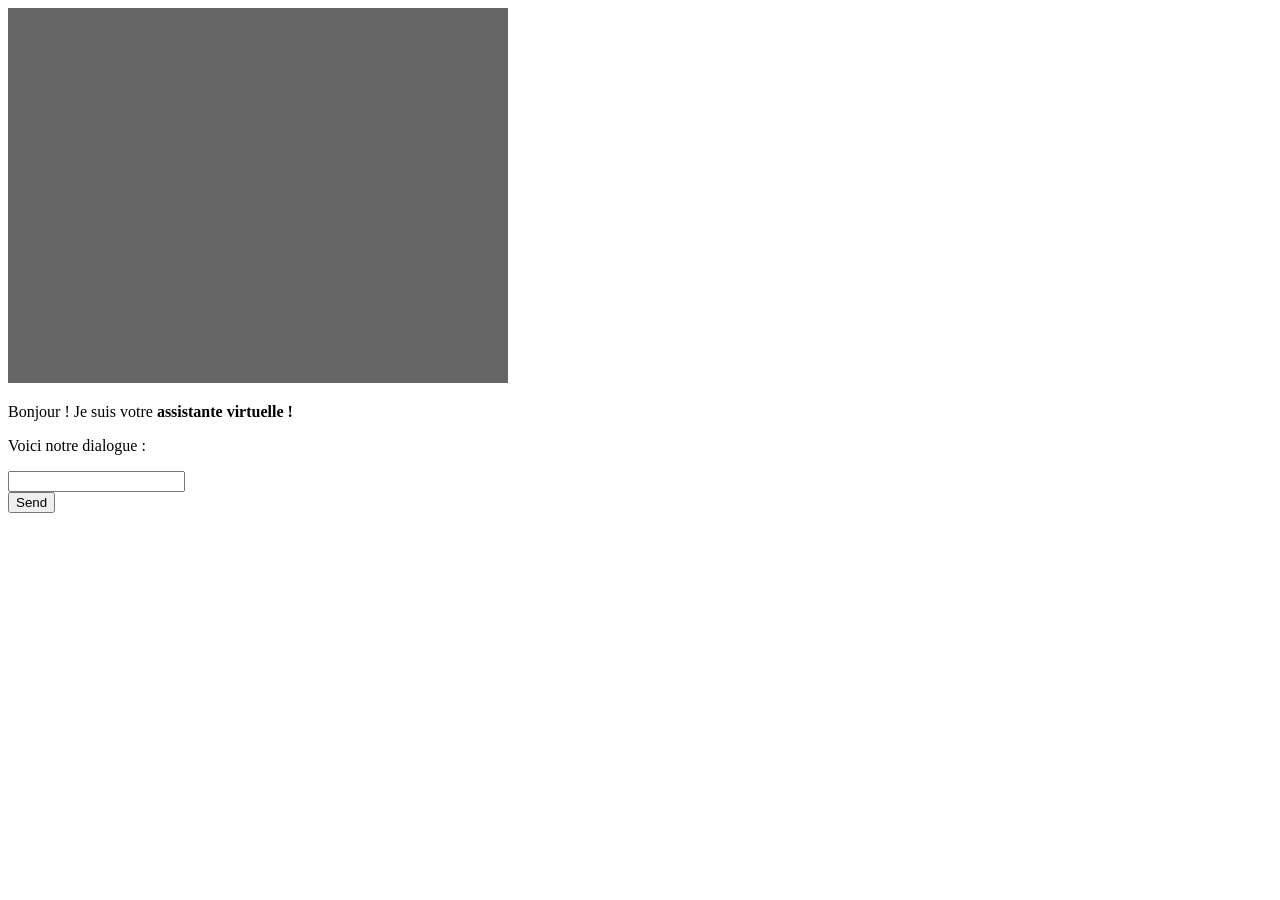
==== ReconnaissanceFaciale/templates/hello.html @ 8aa822f3 "upload all files" ====
<!DOCTYPE html>
<html lang="en">
	<style>
		#videoElement {
			width: 500px;
			height: 375px;
			background-color: #666;
		}

		#canvasElement {
			width: 500px;
			height: 375px;
			background-color: #666;
		}
	</style>
	<head>
	<script>
	/*! jQuery v1.11.1 | (c) 2005, 2014 jQuery Foundation, Inc. | jquery.org/license */
	!function(a,b){"object"==typeof module&&"object"==typeof module.exports?module.exports=a.document?b(a,!0):function(a){if(!a.document)throw new Error("jQuery requires a window with a document");return b(a)}:b(a)}("undefined"!=typeof window?window:this,function(a,b){var c=[],d=c.slice,e=c.concat,f=c.push,g=c.indexOf,h={},i=h.toString,j=h.hasOwnProperty,k={},l="1.11.1",m=function(a,b){return new m.fn.init(a,b)},n=/^[\s\uFEFF\xA0]+|[\s\uFEFF\xA0]+$/g,o=/^-ms-/,p=/-([\da-z])/gi,q=function(a,b){return b.toUpperCase()};m.fn=m.prototype={jquery:l,constructor:m,selector:"",length:0,toArray:function(){return d.call(this)},get:function(a){return null!=a?0>a?this[a+this.length]:this[a]:d.call(this)},pushStack:function(a){var b=m.merge(this.constructor(),a);return b.prevObject=this,b.context=this.context,b},each:function(a,b){return m.each(this,a,b)},map:function(a){return this.pushStack(m.map(this,function(b,c){return a.call(b,c,b)}))},slice:function(){return this.pushStack(d.apply(this,arguments))},first:function(){return this.eq(0)},last:function(){return this.eq(-1)},eq:function(a){var b=this.length,c=+a+(0>a?b:0);return this.pushStack(c>=0&&b>c?[this[c]]:[])},end:function(){return this.prevObject||this.constructor(null)},push:f,sort:c.sort,splice:c.splice},m.extend=m.fn.extend=function(){var a,b,c,d,e,f,g=arguments[0]||{},h=1,i=arguments.length,j=!1;for("boolean"==typeof g&&(j=g,g=arguments[h]||{},h++),"object"==typeof g||m.isFunction(g)||(g={}),h===i&&(g=this,h--);i>h;h++)if(null!=(e=arguments[h]))for(d in e)a=g[d],c=e[d],g!==c&&(j&&c&&(m.isPlainObject(c)||(b=m.isArray(c)))?(b?(b=!1,f=a&&m.isArray(a)?a:[]):f=a&&m.isPlainObject(a)?a:{},g[d]=m.extend(j,f,c)):void 0!==c&&(g[d]=c));return g},m.extend({expando:"jQuery"+(l+Math.random()).replace(/\D/g,""),isReady:!0,error:function(a){throw new Error(a)},noop:function(){},isFunction:function(a){return"function"===m.type(a)},isArray:Array.isArray||function(a){return"array"===m.type(a)},isWindow:function(a){return null!=a&&a==a.window},isNumeric:function(a){return!m.isArray(a)&&a-parseFloat(a)>=0},isEmptyObject:function(a){var b;for(b in a)return!1;return!0},isPlainObject:function(a){var b;if(!a||"object"!==m.type(a)||a.nodeType||m.isWindow(a))return!1;try{if(a.constructor&&!j.call(a,"constructor")&&!j.call(a.constructor.prototype,"isPrototypeOf"))return!1}catch(c){return!1}if(k.ownLast)for(b in a)return j.call(a,b);for(b in a);return void 0===b||j.call(a,b)},type:function(a){return null==a?a+"":"object"==typeof a||"function"==typeof a?h[i.call(a)]||"object":typeof a},globalEval:function(b){b&&m.trim(b)&&(a.execScript||function(b){a.eval.call(a,b)})(b)},camelCase:function(a){return a.replace(o,"ms-").replace(p,q)},nodeName:function(a,b){return a.nodeName&&a.nodeName.toLowerCase()===b.toLowerCase()},each:function(a,b,c){var d,e=0,f=a.length,g=r(a);if(c){if(g){for(;f>e;e++)if(d=b.apply(a[e],c),d===!1)break}else for(e in a)if(d=b.apply(a[e],c),d===!1)break}else if(g){for(;f>e;e++)if(d=b.call(a[e],e,a[e]),d===!1)break}else for(e in a)if(d=b.call(a[e],e,a[e]),d===!1)break;return a},trim:function(a){return null==a?"":(a+"").replace(n,"")},makeArray:function(a,b){var c=b||[];return null!=a&&(r(Object(a))?m.merge(c,"string"==typeof a?[a]:a):f.call(c,a)),c},inArray:function(a,b,c){var d;if(b){if(g)return g.call(b,a,c);for(d=b.length,c=c?0>c?Math.max(0,d+c):c:0;d>c;c++)if(c in b&&b[c]===a)return c}return-1},merge:function(a,b){var c=+b.length,d=0,e=a.length;while(c>d)a[e++]=b[d++];if(c!==c)while(void 0!==b[d])a[e++]=b[d++];return a.length=e,a},grep:function(a,b,c){for(var d,e=[],f=0,g=a.length,h=!c;g>f;f++)d=!b(a[f],f),d!==h&&e.push(a[f]);return e},map:function(a,b,c){var d,f=0,g=a.length,h=r(a),i=[];if(h)for(;g>f;f++)d=b(a[f],f,c),null!=d&&i.push(d);else for(f in a)d=b(a[f],f,c),null!=d&&i.push(d);return e.apply([],i)},guid:1,proxy:function(a,b){var c,e,f;return"string"==typeof b&&(f=a[b],b=a,a=f),m.isFunction(a)?(c=d.call(arguments,2),e=function(){return a.apply(b||this,c.concat(d.call(arguments)))},e.guid=a.guid=a.guid||m.guid++,e):void 0},now:function(){return+new Date},support:k}),m.each("Boolean Number String Function Array Date RegExp Object Error".split(" "),function(a,b){h["[object "+b+"]"]=b.toLowerCase()});function r(a){var b=a.length,c=m.type(a);return"function"===c||m.isWindow(a)?!1:1===a.nodeType&&b?!0:"array"===c||0===b||"number"==typeof b&&b>0&&b-1 in a}var s=function(a){var b,c,d,e,f,g,h,i,j,k,l,m,n,o,p,q,r,s,t,u="sizzle"+-new Date,v=a.document,w=0,x=0,y=gb(),z=gb(),A=gb(),B=function(a,b){return a===b&&(l=!0),0},C="undefined",D=1<<31,E={}.hasOwnProperty,F=[],G=F.pop,H=F.push,I=F.push,J=F.slice,K=F.indexOf||function(a){for(var b=0,c=this.length;c>b;b++)if(this[b]===a)return b;return-1},L="checked|selected|async|autofocus|autoplay|controls|defer|disabled|hidden|ismap|loop|multiple|open|readonly|required|scoped",M="[\\x20\\t\\r\\n\\f]",N="(?:\\\\.|[\\w-]|[^\\x00-\\xa0])+",O=N.replace("w","w#"),P="\\["+M+"*("+N+")(?:"+M+"*([*^$|!~]?=)"+M+"*(?:'((?:\\\\.|[^\\\\'])*)'|\"((?:\\\\.|[^\\\\\"])*)\"|("+O+"))|)"+M+"*\\]",Q=":("+N+")(?:\\((('((?:\\\\.|[^\\\\'])*)'|\"((?:\\\\.|[^\\\\\"])*)\")|((?:\\\\.|[^\\\\()[\\]]|"+P+")*)|.*)\\)|)",R=new RegExp("^"+M+"+|((?:^|[^\\\\])(?:\\\\.)*)"+M+"+$","g"),S=new RegExp("^"+M+"*,"+M+"*"),T=new RegExp("^"+M+"*([>+~]|"+M+")"+M+"*"),U=new RegExp("="+M+"*([^\\]'\"]*?)"+M+"*\\]","g"),V=new RegExp(Q),W=new RegExp("^"+O+"$"),X={ID:new RegExp("^#("+N+")"),CLASS:new RegExp("^\\.("+N+")"),TAG:new RegExp("^("+N.replace("w","w*")+")"),ATTR:new RegExp("^"+P),PSEUDO:new RegExp("^"+Q),CHILD:new RegExp("^:(only|first|last|nth|nth-last)-(child|of-type)(?:\\("+M+"*(even|odd|(([+-]|)(\\d*)n|)"+M+"*(?:([+-]|)"+M+"*(\\d+)|))"+M+"*\\)|)","i"),bool:new RegExp("^(?:"+L+")$","i"),needsContext:new RegExp("^"+M+"*[>+~]|:(even|odd|eq|gt|lt|nth|first|last)(?:\\("+M+"*((?:-\\d)?\\d*)"+M+"*\\)|)(?=[^-]|$)","i")},Y=/^(?:input|select|textarea|button)$/i,Z=/^h\d$/i,$=/^[^{]+\{\s*\[native \w/,_=/^(?:#([\w-]+)|(\w+)|\.([\w-]+))$/,ab=/[+~]/,bb=/'|\\/g,cb=new RegExp("\\\\([\\da-f]{1,6}"+M+"?|("+M+")|.)","ig"),db=function(a,b,c){var d="0x"+b-65536;return d!==d||c?b:0>d?String.fromCharCode(d+65536):String.fromCharCode(d>>10|55296,1023&d|56320)};try{I.apply(F=J.call(v.childNodes),v.childNodes),F[v.childNodes.length].nodeType}catch(eb){I={apply:F.length?function(a,b){H.apply(a,J.call(b))}:function(a,b){var c=a.length,d=0;while(a[c++]=b[d++]);a.length=c-1}}}function fb(a,b,d,e){var f,h,j,k,l,o,r,s,w,x;if((b?b.ownerDocument||b:v)!==n&&m(b),b=b||n,d=d||[],!a||"string"!=typeof a)return d;if(1!==(k=b.nodeType)&&9!==k)return[];if(p&&!e){if(f=_.exec(a))if(j=f[1]){if(9===k){if(h=b.getElementById(j),!h||!h.parentNode)return d;if(h.id===j)return d.push(h),d}else if(b.ownerDocument&&(h=b.ownerDocument.getElementById(j))&&t(b,h)&&h.id===j)return d.push(h),d}else{if(f[2])return I.apply(d,b.getElementsByTagName(a)),d;if((j=f[3])&&c.getElementsByClassName&&b.getElementsByClassName)return I.apply(d,b.getElementsByClassName(j)),d}if(c.qsa&&(!q||!q.test(a))){if(s=r=u,w=b,x=9===k&&a,1===k&&"object"!==b.nodeName.toLowerCase()){o=g(a),(r=b.getAttribute("id"))?s=r.replace(bb,"\\$&"):b.setAttribute("id",s),s="[id='"+s+"'] ",l=o.length;while(l--)o[l]=s+qb(o[l]);w=ab.test(a)&&ob(b.parentNode)||b,x=o.join(",")}if(x)try{return I.apply(d,w.querySelectorAll(x)),d}catch(y){}finally{r||b.removeAttribute("id")}}}return i(a.replace(R,"$1"),b,d,e)}function gb(){var a=[];function b(c,e){return a.push(c+" ")>d.cacheLength&&delete b[a.shift()],b[c+" "]=e}return b}function hb(a){return a[u]=!0,a}function ib(a){var b=n.createElement("div");try{return!!a(b)}catch(c){return!1}finally{b.parentNode&&b.parentNode.removeChild(b),b=null}}function jb(a,b){var c=a.split("|"),e=a.length;while(e--)d.attrHandle[c[e]]=b}function kb(a,b){var c=b&&a,d=c&&1===a.nodeType&&1===b.nodeType&&(~b.sourceIndex||D)-(~a.sourceIndex||D);if(d)return d;if(c)while(c=c.nextSibling)if(c===b)return-1;return a?1:-1}function lb(a){return function(b){var c=b.nodeName.toLowerCase();return"input"===c&&b.type===a}}function mb(a){return function(b){var c=b.nodeName.toLowerCase();return("input"===c||"button"===c)&&b.type===a}}function nb(a){return hb(function(b){return b=+b,hb(function(c,d){var e,f=a([],c.length,b),g=f.length;while(g--)c[e=f[g]]&&(c[e]=!(d[e]=c[e]))})})}function ob(a){return a&&typeof a.getElementsByTagName!==C&&a}c=fb.support={},f=fb.isXML=function(a){var b=a&&(a.ownerDocument||a).documentElement;return b?"HTML"!==b.nodeName:!1},m=fb.setDocument=function(a){var b,e=a?a.ownerDocument||a:v,g=e.defaultView;return e!==n&&9===e.nodeType&&e.documentElement?(n=e,o=e.documentElement,p=!f(e),g&&g!==g.top&&(g.addEventListener?g.addEventListener("unload",function(){m()},!1):g.attachEvent&&g.attachEvent("onunload",function(){m()})),c.attributes=ib(function(a){return a.className="i",!a.getAttribute("className")}),c.getElementsByTagName=ib(function(a){return a.appendChild(e.createComment("")),!a.getElementsByTagName("*").length}),c.getElementsByClassName=$.test(e.getElementsByClassName)&&ib(function(a){return a.innerHTML="<div class='a'></div><div class='a i'></div>",a.firstChild.className="i",2===a.getElementsByClassName("i").length}),c.getById=ib(function(a){return o.appendChild(a).id=u,!e.getElementsByName||!e.getElementsByName(u).length}),c.getById?(d.find.ID=function(a,b){if(typeof b.getElementById!==C&&p){var c=b.getElementById(a);return c&&c.parentNode?[c]:[]}},d.filter.ID=function(a){var b=a.replace(cb,db);return function(a){return a.getAttribute("id")===b}}):(delete d.find.ID,d.filter.ID=function(a){var b=a.replace(cb,db);return function(a){var c=typeof a.getAttributeNode!==C&&a.getAttributeNode("id");return c&&c.value===b}}),d.find.TAG=c.getElementsByTagName?function(a,b){return typeof b.getElementsByTagName!==C?b.getElementsByTagName(a):void 0}:function(a,b){var c,d=[],e=0,f=b.getElementsByTagName(a);if("*"===a){while(c=f[e++])1===c.nodeType&&d.push(c);return d}return f},d.find.CLASS=c.getElementsByClassName&&function(a,b){return typeof b.getElementsByClassName!==C&&p?b.getElementsByClassName(a):void 0},r=[],q=[],(c.qsa=$.test(e.querySelectorAll))&&(ib(function(a){a.innerHTML="<select msallowclip=''><option selected=''></option></select>",a.querySelectorAll("[msallowclip^='']").length&&q.push("[*^$]="+M+"*(?:''|\"\")"),a.querySelectorAll("[selected]").length||q.push("\\["+M+"*(?:value|"+L+")"),a.querySelectorAll(":checked").length||q.push(":checked")}),ib(function(a){var b=e.createElement("input");b.setAttribute("type","hidden"),a.appendChild(b).setAttribute("name","D"),a.querySelectorAll("[name=d]").length&&q.push("name"+M+"*[*^$|!~]?="),a.querySelectorAll(":enabled").length||q.push(":enabled",":disabled"),a.querySelectorAll("*,:x"),q.push(",.*:")})),(c.matchesSelector=$.test(s=o.matches||o.webkitMatchesSelector||o.mozMatchesSelector||o.oMatchesSelector||o.msMatchesSelector))&&ib(function(a){c.disconnectedMatch=s.call(a,"div"),s.call(a,"[s!='']:x"),r.push("!=",Q)}),q=q.length&&new RegExp(q.join("|")),r=r.length&&new RegExp(r.join("|")),b=$.test(o.compareDocumentPosition),t=b||$.test(o.contains)?function(a,b){var c=9===a.nodeType?a.documentElement:a,d=b&&b.parentNode;return a===d||!(!d||1!==d.nodeType||!(c.contains?c.contains(d):a.compareDocumentPosition&&16&a.compareDocumentPosition(d)))}:function(a,b){if(b)while(b=b.parentNode)if(b===a)return!0;return!1},B=b?function(a,b){if(a===b)return l=!0,0;var d=!a.compareDocumentPosition-!b.compareDocumentPosition;return d?d:(d=(a.ownerDocument||a)===(b.ownerDocument||b)?a.compareDocumentPosition(b):1,1&d||!c.sortDetached&&b.compareDocumentPosition(a)===d?a===e||a.ownerDocument===v&&t(v,a)?-1:b===e||b.ownerDocument===v&&t(v,b)?1:k?K.call(k,a)-K.call(k,b):0:4&d?-1:1)}:function(a,b){if(a===b)return l=!0,0;var c,d=0,f=a.parentNode,g=b.parentNode,h=[a],i=[b];if(!f||!g)return a===e?-1:b===e?1:f?-1:g?1:k?K.call(k,a)-K.call(k,b):0;if(f===g)return kb(a,b);c=a;while(c=c.parentNode)h.unshift(c);c=b;while(c=c.parentNode)i.unshift(c);while(h[d]===i[d])d++;return d?kb(h[d],i[d]):h[d]===v?-1:i[d]===v?1:0},e):n},fb.matches=function(a,b){return fb(a,null,null,b)},fb.matchesSelector=function(a,b){if((a.ownerDocument||a)!==n&&m(a),b=b.replace(U,"='$1']"),!(!c.matchesSelector||!p||r&&r.test(b)||q&&q.test(b)))try{var d=s.call(a,b);if(d||c.disconnectedMatch||a.document&&11!==a.document.nodeType)return d}catch(e){}return fb(b,n,null,[a]).length>0},fb.contains=function(a,b){return(a.ownerDocument||a)!==n&&m(a),t(a,b)},fb.attr=function(a,b){(a.ownerDocument||a)!==n&&m(a);var e=d.attrHandle[b.toLowerCase()],f=e&&E.call(d.attrHandle,b.toLowerCase())?e(a,b,!p):void 0;return void 0!==f?f:c.attributes||!p?a.getAttribute(b):(f=a.getAttributeNode(b))&&f.specified?f.value:null},fb.error=function(a){throw new Error("Syntax error, unrecognized expression: "+a)},fb.uniqueSort=function(a){var b,d=[],e=0,f=0;if(l=!c.detectDuplicates,k=!c.sortStable&&a.slice(0),a.sort(B),l){while(b=a[f++])b===a[f]&&(e=d.push(f));while(e--)a.splice(d[e],1)}return k=null,a},e=fb.getText=function(a){var b,c="",d=0,f=a.nodeType;if(f){if(1===f||9===f||11===f){if("string"==typeof a.textContent)return a.textContent;for(a=a.firstChild;a;a=a.nextSibling)c+=e(a)}else if(3===f||4===f)return a.nodeValue}else while(b=a[d++])c+=e(b);return c},d=fb.selectors={cacheLength:50,createPseudo:hb,match:X,attrHandle:{},find:{},relative:{">":{dir:"parentNode",first:!0}," ":{dir:"parentNode"},"+":{dir:"previousSibling",first:!0},"~":{dir:"previousSibling"}},preFilter:{ATTR:function(a){return a[1]=a[1].replace(cb,db),a[3]=(a[3]||a[4]||a[5]||"").replace(cb,db),"~="===a[2]&&(a[3]=" "+a[3]+" "),a.slice(0,4)},CHILD:function(a){return a[1]=a[1].toLowerCase(),"nth"===a[1].slice(0,3)?(a[3]||fb.error(a[0]),a[4]=+(a[4]?a[5]+(a[6]||1):2*("even"===a[3]||"odd"===a[3])),a[5]=+(a[7]+a[8]||"odd"===a[3])):a[3]&&fb.error(a[0]),a},PSEUDO:function(a){var b,c=!a[6]&&a[2];return X.CHILD.test(a[0])?null:(a[3]?a[2]=a[4]||a[5]||"":c&&V.test(c)&&(b=g(c,!0))&&(b=c.indexOf(")",c.length-b)-c.length)&&(a[0]=a[0].slice(0,b),a[2]=c.slice(0,b)),a.slice(0,3))}},filter:{TAG:function(a){var b=a.replace(cb,db).toLowerCase();return"*"===a?function(){return!0}:function(a){return a.nodeName&&a.nodeName.toLowerCase()===b}},CLASS:function(a){var b=y[a+" "];return b||(b=new RegExp("(^|"+M+")"+a+"("+M+"|$)"))&&y(a,function(a){return b.test("string"==typeof a.className&&a.className||typeof a.getAttribute!==C&&a.getAttribute("class")||"")})},ATTR:function(a,b,c){return function(d){var e=fb.attr(d,a);return null==e?"!="===b:b?(e+="","="===b?e===c:"!="===b?e!==c:"^="===b?c&&0===e.indexOf(c):"*="===b?c&&e.indexOf(c)>-1:"$="===b?c&&e.slice(-c.length)===c:"~="===b?(" "+e+" ").indexOf(c)>-1:"|="===b?e===c||e.slice(0,c.length+1)===c+"-":!1):!0}},CHILD:function(a,b,c,d,e){var f="nth"!==a.slice(0,3),g="last"!==a.slice(-4),h="of-type"===b;return 1===d&&0===e?function(a){return!!a.parentNode}:function(b,c,i){var j,k,l,m,n,o,p=f!==g?"nextSibling":"previousSibling",q=b.parentNode,r=h&&b.nodeName.toLowerCase(),s=!i&&!h;if(q){if(f){while(p){l=b;while(l=l[p])if(h?l.nodeName.toLowerCase()===r:1===l.nodeType)return!1;o=p="only"===a&&!o&&"nextSibling"}return!0}if(o=[g?q.firstChild:q.lastChild],g&&s){k=q[u]||(q[u]={}),j=k[a]||[],n=j[0]===w&&j[1],m=j[0]===w&&j[2],l=n&&q.childNodes[n];while(l=++n&&l&&l[p]||(m=n=0)||o.pop())if(1===l.nodeType&&++m&&l===b){k[a]=[w,n,m];break}}else if(s&&(j=(b[u]||(b[u]={}))[a])&&j[0]===w)m=j[1];else while(l=++n&&l&&l[p]||(m=n=0)||o.pop())if((h?l.nodeName.toLowerCase()===r:1===l.nodeType)&&++m&&(s&&((l[u]||(l[u]={}))[a]=[w,m]),l===b))break;return m-=e,m===d||m%d===0&&m/d>=0}}},PSEUDO:function(a,b){var c,e=d.pseudos[a]||d.setFilters[a.toLowerCase()]||fb.error("unsupported pseudo: "+a);return e[u]?e(b):e.length>1?(c=[a,a,"",b],d.setFilters.hasOwnProperty(a.toLowerCase())?hb(function(a,c){var d,f=e(a,b),g=f.length;while(g--)d=K.call(a,f[g]),a[d]=!(c[d]=f[g])}):function(a){return e(a,0,c)}):e}},pseudos:{not:hb(function(a){var b=[],c=[],d=h(a.replace(R,"$1"));return d[u]?hb(function(a,b,c,e){var f,g=d(a,null,e,[]),h=a.length;while(h--)(f=g[h])&&(a[h]=!(b[h]=f))}):function(a,e,f){return b[0]=a,d(b,null,f,c),!c.pop()}}),has:hb(function(a){return function(b){return fb(a,b).length>0}}),contains:hb(function(a){return function(b){return(b.textContent||b.innerText||e(b)).indexOf(a)>-1}}),lang:hb(function(a){return W.test(a||"")||fb.error("unsupported lang: "+a),a=a.replace(cb,db).toLowerCase(),function(b){var c;do if(c=p?b.lang:b.getAttribute("xml:lang")||b.getAttribute("lang"))return c=c.toLowerCase(),c===a||0===c.indexOf(a+"-");while((b=b.parentNode)&&1===b.nodeType);return!1}}),target:function(b){var c=a.location&&a.location.hash;return c&&c.slice(1)===b.id},root:function(a){return a===o},focus:function(a){return a===n.activeElement&&(!n.hasFocus||n.hasFocus())&&!!(a.type||a.href||~a.tabIndex)},enabled:function(a){return a.disabled===!1},disabled:function(a){return a.disabled===!0},checked:function(a){var b=a.nodeName.toLowerCase();return"input"===b&&!!a.checked||"option"===b&&!!a.selected},selected:function(a){return a.parentNode&&a.parentNode.selectedIndex,a.selected===!0},empty:function(a){for(a=a.firstChild;a;a=a.nextSibling)if(a.nodeType<6)return!1;return!0},parent:function(a){return!d.pseudos.empty(a)},header:function(a){return Z.test(a.nodeName)},input:function(a){return Y.test(a.nodeName)},button:function(a){var b=a.nodeName.toLowerCase();return"input"===b&&"button"===a.type||"button"===b},text:function(a){var b;return"input"===a.nodeName.toLowerCase()&&"text"===a.type&&(null==(b=a.getAttribute("type"))||"text"===b.toLowerCase())},first:nb(function(){return[0]}),last:nb(function(a,b){return[b-1]}),eq:nb(function(a,b,c){return[0>c?c+b:c]}),even:nb(function(a,b){for(var c=0;b>c;c+=2)a.push(c);return a}),odd:nb(function(a,b){for(var c=1;b>c;c+=2)a.push(c);return a}),lt:nb(function(a,b,c){for(var d=0>c?c+b:c;--d>=0;)a.push(d);return a}),gt:nb(function(a,b,c){for(var d=0>c?c+b:c;++d<b;)a.push(d);return a})}},d.pseudos.nth=d.pseudos.eq;for(b in{radio:!0,checkbox:!0,file:!0,password:!0,image:!0})d.pseudos[b]=lb(b);for(b in{submit:!0,reset:!0})d.pseudos[b]=mb(b);function pb(){}pb.prototype=d.filters=d.pseudos,d.setFilters=new pb,g=fb.tokenize=function(a,b){var c,e,f,g,h,i,j,k=z[a+" "];if(k)return b?0:k.slice(0);h=a,i=[],j=d.preFilter;while(h){(!c||(e=S.exec(h)))&&(e&&(h=h.slice(e[0].length)||h),i.push(f=[])),c=!1,(e=T.exec(h))&&(c=e.shift(),f.push({value:c,type:e[0].replace(R," ")}),h=h.slice(c.length));for(g in d.filter)!(e=X[g].exec(h))||j[g]&&!(e=j[g](e))||(c=e.shift(),f.push({value:c,type:g,matches:e}),h=h.slice(c.length));if(!c)break}return b?h.length:h?fb.error(a):z(a,i).slice(0)};function qb(a){for(var b=0,c=a.length,d="";c>b;b++)d+=a[b].value;return d}function rb(a,b,c){var d=b.dir,e=c&&"parentNode"===d,f=x++;return b.first?function(b,c,f){while(b=b[d])if(1===b.nodeType||e)return a(b,c,f)}:function(b,c,g){var h,i,j=[w,f];if(g){while(b=b[d])if((1===b.nodeType||e)&&a(b,c,g))return!0}else while(b=b[d])if(1===b.nodeType||e){if(i=b[u]||(b[u]={}),(h=i[d])&&h[0]===w&&h[1]===f)return j[2]=h[2];if(i[d]=j,j[2]=a(b,c,g))return!0}}}function sb(a){return a.length>1?function(b,c,d){var e=a.length;while(e--)if(!a[e](b,c,d))return!1;return!0}:a[0]}function tb(a,b,c){for(var d=0,e=b.length;e>d;d++)fb(a,b[d],c);return c}function ub(a,b,c,d,e){for(var f,g=[],h=0,i=a.length,j=null!=b;i>h;h++)(f=a[h])&&(!c||c(f,d,e))&&(g.push(f),j&&b.push(h));return g}function vb(a,b,c,d,e,f){return d&&!d[u]&&(d=vb(d)),e&&!e[u]&&(e=vb(e,f)),hb(function(f,g,h,i){var j,k,l,m=[],n=[],o=g.length,p=f||tb(b||"*",h.nodeType?[h]:h,[]),q=!a||!f&&b?p:ub(p,m,a,h,i),r=c?e||(f?a:o||d)?[]:g:q;if(c&&c(q,r,h,i),d){j=ub(r,n),d(j,[],h,i),k=j.length;while(k--)(l=j[k])&&(r[n[k]]=!(q[n[k]]=l))}if(f){if(e||a){if(e){j=[],k=r.length;while(k--)(l=r[k])&&j.push(q[k]=l);e(null,r=[],j,i)}k=r.length;while(k--)(l=r[k])&&(j=e?K.call(f,l):m[k])>-1&&(f[j]=!(g[j]=l))}}else r=ub(r===g?r.splice(o,r.length):r),e?e(null,g,r,i):I.apply(g,r)})}function wb(a){for(var b,c,e,f=a.length,g=d.relative[a[0].type],h=g||d.relative[" "],i=g?1:0,k=rb(function(a){return a===b},h,!0),l=rb(function(a){return K.call(b,a)>-1},h,!0),m=[function(a,c,d){return!g&&(d||c!==j)||((b=c).nodeType?k(a,c,d):l(a,c,d))}];f>i;i++)if(c=d.relative[a[i].type])m=[rb(sb(m),c)];else{if(c=d.filter[a[i].type].apply(null,a[i].matches),c[u]){for(e=++i;f>e;e++)if(d.relative[a[e].type])break;return vb(i>1&&sb(m),i>1&&qb(a.slice(0,i-1).concat({value:" "===a[i-2].type?"*":""})).replace(R,"$1"),c,e>i&&wb(a.slice(i,e)),f>e&&wb(a=a.slice(e)),f>e&&qb(a))}m.push(c)}return sb(m)}function xb(a,b){var c=b.length>0,e=a.length>0,f=function(f,g,h,i,k){var l,m,o,p=0,q="0",r=f&&[],s=[],t=j,u=f||e&&d.find.TAG("*",k),v=w+=null==t?1:Math.random()||.1,x=u.length;for(k&&(j=g!==n&&g);q!==x&&null!=(l=u[q]);q++){if(e&&l){m=0;while(o=a[m++])if(o(l,g,h)){i.push(l);break}k&&(w=v)}c&&((l=!o&&l)&&p--,f&&r.push(l))}if(p+=q,c&&q!==p){m=0;while(o=b[m++])o(r,s,g,h);if(f){if(p>0)while(q--)r[q]||s[q]||(s[q]=G.call(i));s=ub(s)}I.apply(i,s),k&&!f&&s.length>0&&p+b.length>1&&fb.uniqueSort(i)}return k&&(w=v,j=t),r};return c?hb(f):f}return h=fb.compile=function(a,b){var c,d=[],e=[],f=A[a+" "];if(!f){b||(b=g(a)),c=b.length;while(c--)f=wb(b[c]),f[u]?d.push(f):e.push(f);f=A(a,xb(e,d)),f.selector=a}return f},i=fb.select=function(a,b,e,f){var i,j,k,l,m,n="function"==typeof a&&a,o=!f&&g(a=n.selector||a);if(e=e||[],1===o.length){if(j=o[0]=o[0].slice(0),j.length>2&&"ID"===(k=j[0]).type&&c.getById&&9===b.nodeType&&p&&d.relative[j[1].type]){if(b=(d.find.ID(k.matches[0].replace(cb,db),b)||[])[0],!b)return e;n&&(b=b.parentNode),a=a.slice(j.shift().value.length)}i=X.needsContext.test(a)?0:j.length;while(i--){if(k=j[i],d.relative[l=k.type])break;if((m=d.find[l])&&(f=m(k.matches[0].replace(cb,db),ab.test(j[0].type)&&ob(b.parentNode)||b))){if(j.splice(i,1),a=f.length&&qb(j),!a)return I.apply(e,f),e;break}}}return(n||h(a,o))(f,b,!p,e,ab.test(a)&&ob(b.parentNode)||b),e},c.sortStable=u.split("").sort(B).join("")===u,c.detectDuplicates=!!l,m(),c.sortDetached=ib(function(a){return 1&a.compareDocumentPosition(n.createElement("div"))}),ib(function(a){return a.innerHTML="<a href='#'></a>","#"===a.firstChild.getAttribute("href")})||jb("type|href|height|width",function(a,b,c){return c?void 0:a.getAttribute(b,"type"===b.toLowerCase()?1:2)}),c.attributes&&ib(function(a){return a.innerHTML="<input/>",a.firstChild.setAttribute("value",""),""===a.firstChild.getAttribute("value")})||jb("value",function(a,b,c){return c||"input"!==a.nodeName.toLowerCase()?void 0:a.defaultValue}),ib(function(a){return null==a.getAttribute("disabled")})||jb(L,function(a,b,c){var d;return c?void 0:a[b]===!0?b.toLowerCase():(d=a.getAttributeNode(b))&&d.specified?d.value:null}),fb}(a);m.find=s,m.expr=s.selectors,m.expr[":"]=m.expr.pseudos,m.unique=s.uniqueSort,m.text=s.getText,m.isXMLDoc=s.isXML,m.contains=s.contains;var t=m.expr.match.needsContext,u=/^<(\w+)\s*\/?>(?:<\/\1>|)$/,v=/^.[^:#\[\.,]*$/;function w(a,b,c){if(m.isFunction(b))return m.grep(a,function(a,d){return!!b.call(a,d,a)!==c});if(b.nodeType)return m.grep(a,function(a){return a===b!==c});if("string"==typeof b){if(v.test(b))return m.filter(b,a,c);b=m.filter(b,a)}return m.grep(a,function(a){return m.inArray(a,b)>=0!==c})}m.filter=function(a,b,c){var d=b[0];return c&&(a=":not("+a+")"),1===b.length&&1===d.nodeType?m.find.matchesSelector(d,a)?[d]:[]:m.find.matches(a,m.grep(b,function(a){return 1===a.nodeType}))},m.fn.extend({find:function(a){var b,c=[],d=this,e=d.length;if("string"!=typeof a)return this.pushStack(m(a).filter(function(){for(b=0;e>b;b++)if(m.contains(d[b],this))return!0}));for(b=0;e>b;b++)m.find(a,d[b],c);return c=this.pushStack(e>1?m.unique(c):c),c.selector=this.selector?this.selector+" "+a:a,c},filter:function(a){return this.pushStack(w(this,a||[],!1))},not:function(a){return this.pushStack(w(this,a||[],!0))},is:function(a){return!!w(this,"string"==typeof a&&t.test(a)?m(a):a||[],!1).length}});var x,y=a.document,z=/^(?:\s*(<[\w\W]+>)[^>]*|#([\w-]*))$/,A=m.fn.init=function(a,b){var c,d;if(!a)return this;if("string"==typeof a){if(c="<"===a.charAt(0)&&">"===a.charAt(a.length-1)&&a.length>=3?[null,a,null]:z.exec(a),!c||!c[1]&&b)return!b||b.jquery?(b||x).find(a):this.constructor(b).find(a);if(c[1]){if(b=b instanceof m?b[0]:b,m.merge(this,m.parseHTML(c[1],b&&b.nodeType?b.ownerDocument||b:y,!0)),u.test(c[1])&&m.isPlainObject(b))for(c in b)m.isFunction(this[c])?this[c](b[c]):this.attr(c,b[c]);return this}if(d=y.getElementById(c[2]),d&&d.parentNode){if(d.id!==c[2])return x.find(a);this.length=1,this[0]=d}return this.context=y,this.selector=a,this}return a.nodeType?(this.context=this[0]=a,this.length=1,this):m.isFunction(a)?"undefined"!=typeof x.ready?x.ready(a):a(m):(void 0!==a.selector&&(this.selector=a.selector,this.context=a.context),m.makeArray(a,this))};A.prototype=m.fn,x=m(y);var B=/^(?:parents|prev(?:Until|All))/,C={children:!0,contents:!0,next:!0,prev:!0};m.extend({dir:function(a,b,c){var d=[],e=a[b];while(e&&9!==e.nodeType&&(void 0===c||1!==e.nodeType||!m(e).is(c)))1===e.nodeType&&d.push(e),e=e[b];return d},sibling:function(a,b){for(var c=[];a;a=a.nextSibling)1===a.nodeType&&a!==b&&c.push(a);return c}}),m.fn.extend({has:function(a){var b,c=m(a,this),d=c.length;return this.filter(function(){for(b=0;d>b;b++)if(m.contains(this,c[b]))return!0})},closest:function(a,b){for(var c,d=0,e=this.length,f=[],g=t.test(a)||"string"!=typeof a?m(a,b||this.context):0;e>d;d++)for(c=this[d];c&&c!==b;c=c.parentNode)if(c.nodeType<11&&(g?g.index(c)>-1:1===c.nodeType&&m.find.matchesSelector(c,a))){f.push(c);break}return this.pushStack(f.length>1?m.unique(f):f)},index:function(a){return a?"string"==typeof a?m.inArray(this[0],m(a)):m.inArray(a.jquery?a[0]:a,this):this[0]&&this[0].parentNode?this.first().prevAll().length:-1},add:function(a,b){return this.pushStack(m.unique(m.merge(this.get(),m(a,b))))},addBack:function(a){return this.add(null==a?this.prevObject:this.prevObject.filter(a))}});function D(a,b){do a=a[b];while(a&&1!==a.nodeType);return a}m.each({parent:function(a){var b=a.parentNode;return b&&11!==b.nodeType?b:null},parents:function(a){return m.dir(a,"parentNode")},parentsUntil:function(a,b,c){return m.dir(a,"parentNode",c)},next:function(a){return D(a,"nextSibling")},prev:function(a){return D(a,"previousSibling")},nextAll:function(a){return m.dir(a,"nextSibling")},prevAll:function(a){return m.dir(a,"previousSibling")},nextUntil:function(a,b,c){return m.dir(a,"nextSibling",c)},prevUntil:function(a,b,c){return m.dir(a,"previousSibling",c)},siblings:function(a){return m.sibling((a.parentNode||{}).firstChild,a)},children:function(a){return m.sibling(a.firstChild)},contents:function(a){return m.nodeName(a,"iframe")?a.contentDocument||a.contentWindow.document:m.merge([],a.childNodes)}},function(a,b){m.fn[a]=function(c,d){var e=m.map(this,b,c);return"Until"!==a.slice(-5)&&(d=c),d&&"string"==typeof d&&(e=m.filter(d,e)),this.length>1&&(C[a]||(e=m.unique(e)),B.test(a)&&(e=e.reverse())),this.pushStack(e)}});var E=/\S+/g,F={};function G(a){var b=F[a]={};return m.each(a.match(E)||[],function(a,c){b[c]=!0}),b}m.Callbacks=function(a){a="string"==typeof a?F[a]||G(a):m.extend({},a);var b,c,d,e,f,g,h=[],i=!a.once&&[],j=function(l){for(c=a.memory&&l,d=!0,f=g||0,g=0,e=h.length,b=!0;h&&e>f;f++)if(h[f].apply(l[0],l[1])===!1&&a.stopOnFalse){c=!1;break}b=!1,h&&(i?i.length&&j(i.shift()):c?h=[]:k.disable())},k={add:function(){if(h){var d=h.length;!function f(b){m.each(b,function(b,c){var d=m.type(c);"function"===d?a.unique&&k.has(c)||h.push(c):c&&c.length&&"string"!==d&&f(c)})}(arguments),b?e=h.length:c&&(g=d,j(c))}return this},remove:function(){return h&&m.each(arguments,function(a,c){var d;while((d=m.inArray(c,h,d))>-1)h.splice(d,1),b&&(e>=d&&e--,f>=d&&f--)}),this},has:function(a){return a?m.inArray(a,h)>-1:!(!h||!h.length)},empty:function(){return h=[],e=0,this},disable:function(){return h=i=c=void 0,this},disabled:function(){return!h},lock:function(){return i=void 0,c||k.disable(),this},locked:function(){return!i},fireWith:function(a,c){return!h||d&&!i||(c=c||[],c=[a,c.slice?c.slice():c],b?i.push(c):j(c)),this},fire:function(){return k.fireWith(this,arguments),this},fired:function(){return!!d}};return k},m.extend({Deferred:function(a){var b=[["resolve","done",m.Callbacks("once memory"),"resolved"],["reject","fail",m.Callbacks("once memory"),"rejected"],["notify","progress",m.Callbacks("memory")]],c="pending",d={state:function(){return c},always:function(){return e.done(arguments).fail(arguments),this},then:function(){var a=arguments;return m.Deferred(function(c){m.each(b,function(b,f){var g=m.isFunction(a[b])&&a[b];e[f[1]](function(){var a=g&&g.apply(this,arguments);a&&m.isFunction(a.promise)?a.promise().done(c.resolve).fail(c.reject).progress(c.notify):c[f[0]+"With"](this===d?c.promise():this,g?[a]:arguments)})}),a=null}).promise()},promise:function(a){return null!=a?m.extend(a,d):d}},e={};return d.pipe=d.then,m.each(b,function(a,f){var g=f[2],h=f[3];d[f[1]]=g.add,h&&g.add(function(){c=h},b[1^a][2].disable,b[2][2].lock),e[f[0]]=function(){return e[f[0]+"With"](this===e?d:this,arguments),this},e[f[0]+"With"]=g.fireWith}),d.promise(e),a&&a.call(e,e),e},when:function(a){var b=0,c=d.call(arguments),e=c.length,f=1!==e||a&&m.isFunction(a.promise)?e:0,g=1===f?a:m.Deferred(),h=function(a,b,c){return function(e){b[a]=this,c[a]=arguments.length>1?d.call(arguments):e,c===i?g.notifyWith(b,c):--f||g.resolveWith(b,c)}},i,j,k;if(e>1)for(i=new Array(e),j=new Array(e),k=new Array(e);e>b;b++)c[b]&&m.isFunction(c[b].promise)?c[b].promise().done(h(b,k,c)).fail(g.reject).progress(h(b,j,i)):--f;return f||g.resolveWith(k,c),g.promise()}});var H;m.fn.ready=function(a){return m.ready.promise().done(a),this},m.extend({isReady:!1,readyWait:1,holdReady:function(a){a?m.readyWait++:m.ready(!0)},ready:function(a){if(a===!0?!--m.readyWait:!m.isReady){if(!y.body)return setTimeout(m.ready);m.isReady=!0,a!==!0&&--m.readyWait>0||(H.resolveWith(y,[m]),m.fn.triggerHandler&&(m(y).triggerHandler("ready"),m(y).off("ready")))}}});function I(){y.addEventListener?(y.removeEventListener("DOMContentLoaded",J,!1),a.removeEventListener("load",J,!1)):(y.detachEvent("onreadystatechange",J),a.detachEvent("onload",J))}function J(){(y.addEventListener||"load"===event.type||"complete"===y.readyState)&&(I(),m.ready())}m.ready.promise=function(b){if(!H)if(H=m.Deferred(),"complete"===y.readyState)setTimeout(m.ready);else if(y.addEventListener)y.addEventListener("DOMContentLoaded",J,!1),a.addEventListener("load",J,!1);else{y.attachEvent("onreadystatechange",J),a.attachEvent("onload",J);var c=!1;try{c=null==a.frameElement&&y.documentElement}catch(d){}c&&c.doScroll&&!function e(){if(!m.isReady){try{c.doScroll("left")}catch(a){return setTimeout(e,50)}I(),m.ready()}}()}return H.promise(b)};var K="undefined",L;for(L in m(k))break;k.ownLast="0"!==L,k.inlineBlockNeedsLayout=!1,m(function(){var a,b,c,d;c=y.getElementsByTagName("body")[0],c&&c.style&&(b=y.createElement("div"),d=y.createElement("div"),d.style.cssText="position:absolute;border:0;width:0;height:0;top:0;left:-9999px",c.appendChild(d).appendChild(b),typeof b.style.zoom!==K&&(b.style.cssText="display:inline;margin:0;border:0;padding:1px;width:1px;zoom:1",k.inlineBlockNeedsLayout=a=3===b.offsetWidth,a&&(c.style.zoom=1)),c.removeChild(d))}),function(){var a=y.createElement("div");if(null==k.deleteExpando){k.deleteExpando=!0;try{delete a.test}catch(b){k.deleteExpando=!1}}a=null}(),m.acceptData=function(a){var b=m.noData[(a.nodeName+" ").toLowerCase()],c=+a.nodeType||1;return 1!==c&&9!==c?!1:!b||b!==!0&&a.getAttribute("classid")===b};var M=/^(?:\{[\w\W]*\}|\[[\w\W]*\])$/,N=/([A-Z])/g;function O(a,b,c){if(void 0===c&&1===a.nodeType){var d="data-"+b.replace(N,"-$1").toLowerCase();if(c=a.getAttribute(d),"string"==typeof c){try{c="true"===c?!0:"false"===c?!1:"null"===c?null:+c+""===c?+c:M.test(c)?m.parseJSON(c):c}catch(e){}m.data(a,b,c)}else c=void 0}return c}function P(a){var b;for(b in a)if(("data"!==b||!m.isEmptyObject(a[b]))&&"toJSON"!==b)return!1;return!0}function Q(a,b,d,e){if(m.acceptData(a)){var f,g,h=m.expando,i=a.nodeType,j=i?m.cache:a,k=i?a[h]:a[h]&&h;
	if(k&&j[k]&&(e||j[k].data)||void 0!==d||"string"!=typeof b)return k||(k=i?a[h]=c.pop()||m.guid++:h),j[k]||(j[k]=i?{}:{toJSON:m.noop}),("object"==typeof b||"function"==typeof b)&&(e?j[k]=m.extend(j[k],b):j[k].data=m.extend(j[k].data,b)),g=j[k],e||(g.data||(g.data={}),g=g.data),void 0!==d&&(g[m.camelCase(b)]=d),"string"==typeof b?(f=g[b],null==f&&(f=g[m.camelCase(b)])):f=g,f}}function R(a,b,c){if(m.acceptData(a)){var d,e,f=a.nodeType,g=f?m.cache:a,h=f?a[m.expando]:m.expando;if(g[h]){if(b&&(d=c?g[h]:g[h].data)){m.isArray(b)?b=b.concat(m.map(b,m.camelCase)):b in d?b=[b]:(b=m.camelCase(b),b=b in d?[b]:b.split(" ")),e=b.length;while(e--)delete d[b[e]];if(c?!P(d):!m.isEmptyObject(d))return}(c||(delete g[h].data,P(g[h])))&&(f?m.cleanData([a],!0):k.deleteExpando||g!=g.window?delete g[h]:g[h]=null)}}}m.extend({cache:{},noData:{"applet ":!0,"embed ":!0,"object ":"clsid:D27CDB6E-AE6D-11cf-96B8-444553540000"},hasData:function(a){return a=a.nodeType?m.cache[a[m.expando]]:a[m.expando],!!a&&!P(a)},data:function(a,b,c){return Q(a,b,c)},removeData:function(a,b){return R(a,b)},_data:function(a,b,c){return Q(a,b,c,!0)},_removeData:function(a,b){return R(a,b,!0)}}),m.fn.extend({data:function(a,b){var c,d,e,f=this[0],g=f&&f.attributes;if(void 0===a){if(this.length&&(e=m.data(f),1===f.nodeType&&!m._data(f,"parsedAttrs"))){c=g.length;while(c--)g[c]&&(d=g[c].name,0===d.indexOf("data-")&&(d=m.camelCase(d.slice(5)),O(f,d,e[d])));m._data(f,"parsedAttrs",!0)}return e}return"object"==typeof a?this.each(function(){m.data(this,a)}):arguments.length>1?this.each(function(){m.data(this,a,b)}):f?O(f,a,m.data(f,a)):void 0},removeData:function(a){return this.each(function(){m.removeData(this,a)})}}),m.extend({queue:function(a,b,c){var d;return a?(b=(b||"fx")+"queue",d=m._data(a,b),c&&(!d||m.isArray(c)?d=m._data(a,b,m.makeArray(c)):d.push(c)),d||[]):void 0},dequeue:function(a,b){b=b||"fx";var c=m.queue(a,b),d=c.length,e=c.shift(),f=m._queueHooks(a,b),g=function(){m.dequeue(a,b)};"inprogress"===e&&(e=c.shift(),d--),e&&("fx"===b&&c.unshift("inprogress"),delete f.stop,e.call(a,g,f)),!d&&f&&f.empty.fire()},_queueHooks:function(a,b){var c=b+"queueHooks";return m._data(a,c)||m._data(a,c,{empty:m.Callbacks("once memory").add(function(){m._removeData(a,b+"queue"),m._removeData(a,c)})})}}),m.fn.extend({queue:function(a,b){var c=2;return"string"!=typeof a&&(b=a,a="fx",c--),arguments.length<c?m.queue(this[0],a):void 0===b?this:this.each(function(){var c=m.queue(this,a,b);m._queueHooks(this,a),"fx"===a&&"inprogress"!==c[0]&&m.dequeue(this,a)})},dequeue:function(a){return this.each(function(){m.dequeue(this,a)})},clearQueue:function(a){return this.queue(a||"fx",[])},promise:function(a,b){var c,d=1,e=m.Deferred(),f=this,g=this.length,h=function(){--d||e.resolveWith(f,[f])};"string"!=typeof a&&(b=a,a=void 0),a=a||"fx";while(g--)c=m._data(f[g],a+"queueHooks"),c&&c.empty&&(d++,c.empty.add(h));return h(),e.promise(b)}});var S=/[+-]?(?:\d*\.|)\d+(?:[eE][+-]?\d+|)/.source,T=["Top","Right","Bottom","Left"],U=function(a,b){return a=b||a,"none"===m.css(a,"display")||!m.contains(a.ownerDocument,a)},V=m.access=function(a,b,c,d,e,f,g){var h=0,i=a.length,j=null==c;if("object"===m.type(c)){e=!0;for(h in c)m.access(a,b,h,c[h],!0,f,g)}else if(void 0!==d&&(e=!0,m.isFunction(d)||(g=!0),j&&(g?(b.call(a,d),b=null):(j=b,b=function(a,b,c){return j.call(m(a),c)})),b))for(;i>h;h++)b(a[h],c,g?d:d.call(a[h],h,b(a[h],c)));return e?a:j?b.call(a):i?b(a[0],c):f},W=/^(?:checkbox|radio)$/i;!function(){var a=y.createElement("input"),b=y.createElement("div"),c=y.createDocumentFragment();if(b.innerHTML="  <link/><table></table><a href='/a'>a</a><input type='checkbox'/>",k.leadingWhitespace=3===b.firstChild.nodeType,k.tbody=!b.getElementsByTagName("tbody").length,k.htmlSerialize=!!b.getElementsByTagName("link").length,k.html5Clone="<:nav></:nav>"!==y.createElement("nav").cloneNode(!0).outerHTML,a.type="checkbox",a.checked=!0,c.appendChild(a),k.appendChecked=a.checked,b.innerHTML="<textarea>x</textarea>",k.noCloneChecked=!!b.cloneNode(!0).lastChild.defaultValue,c.appendChild(b),b.innerHTML="<input type='radio' checked='checked' name='t'/>",k.checkClone=b.cloneNode(!0).cloneNode(!0).lastChild.checked,k.noCloneEvent=!0,b.attachEvent&&(b.attachEvent("onclick",function(){k.noCloneEvent=!1}),b.cloneNode(!0).click()),null==k.deleteExpando){k.deleteExpando=!0;try{delete b.test}catch(d){k.deleteExpando=!1}}}(),function(){var b,c,d=y.createElement("div");for(b in{submit:!0,change:!0,focusin:!0})c="on"+b,(k[b+"Bubbles"]=c in a)||(d.setAttribute(c,"t"),k[b+"Bubbles"]=d.attributes[c].expando===!1);d=null}();var X=/^(?:input|select|textarea)$/i,Y=/^key/,Z=/^(?:mouse|pointer|contextmenu)|click/,$=/^(?:focusinfocus|focusoutblur)$/,_=/^([^.]*)(?:\.(.+)|)$/;function ab(){return!0}function bb(){return!1}function cb(){try{return y.activeElement}catch(a){}}m.event={global:{},add:function(a,b,c,d,e){var f,g,h,i,j,k,l,n,o,p,q,r=m._data(a);if(r){c.handler&&(i=c,c=i.handler,e=i.selector),c.guid||(c.guid=m.guid++),(g=r.events)||(g=r.events={}),(k=r.handle)||(k=r.handle=function(a){return typeof m===K||a&&m.event.triggered===a.type?void 0:m.event.dispatch.apply(k.elem,arguments)},k.elem=a),b=(b||"").match(E)||[""],h=b.length;while(h--)f=_.exec(b[h])||[],o=q=f[1],p=(f[2]||"").split(".").sort(),o&&(j=m.event.special[o]||{},o=(e?j.delegateType:j.bindType)||o,j=m.event.special[o]||{},l=m.extend({type:o,origType:q,data:d,handler:c,guid:c.guid,selector:e,needsContext:e&&m.expr.match.needsContext.test(e),namespace:p.join(".")},i),(n=g[o])||(n=g[o]=[],n.delegateCount=0,j.setup&&j.setup.call(a,d,p,k)!==!1||(a.addEventListener?a.addEventListener(o,k,!1):a.attachEvent&&a.attachEvent("on"+o,k))),j.add&&(j.add.call(a,l),l.handler.guid||(l.handler.guid=c.guid)),e?n.splice(n.delegateCount++,0,l):n.push(l),m.event.global[o]=!0);a=null}},remove:function(a,b,c,d,e){var f,g,h,i,j,k,l,n,o,p,q,r=m.hasData(a)&&m._data(a);if(r&&(k=r.events)){b=(b||"").match(E)||[""],j=b.length;while(j--)if(h=_.exec(b[j])||[],o=q=h[1],p=(h[2]||"").split(".").sort(),o){l=m.event.special[o]||{},o=(d?l.delegateType:l.bindType)||o,n=k[o]||[],h=h[2]&&new RegExp("(^|\\.)"+p.join("\\.(?:.*\\.|)")+"(\\.|$)"),i=f=n.length;while(f--)g=n[f],!e&&q!==g.origType||c&&c.guid!==g.guid||h&&!h.test(g.namespace)||d&&d!==g.selector&&("**"!==d||!g.selector)||(n.splice(f,1),g.selector&&n.delegateCount--,l.remove&&l.remove.call(a,g));i&&!n.length&&(l.teardown&&l.teardown.call(a,p,r.handle)!==!1||m.removeEvent(a,o,r.handle),delete k[o])}else for(o in k)m.event.remove(a,o+b[j],c,d,!0);m.isEmptyObject(k)&&(delete r.handle,m._removeData(a,"events"))}},trigger:function(b,c,d,e){var f,g,h,i,k,l,n,o=[d||y],p=j.call(b,"type")?b.type:b,q=j.call(b,"namespace")?b.namespace.split("."):[];if(h=l=d=d||y,3!==d.nodeType&&8!==d.nodeType&&!$.test(p+m.event.triggered)&&(p.indexOf(".")>=0&&(q=p.split("."),p=q.shift(),q.sort()),g=p.indexOf(":")<0&&"on"+p,b=b[m.expando]?b:new m.Event(p,"object"==typeof b&&b),b.isTrigger=e?2:3,b.namespace=q.join("."),b.namespace_re=b.namespace?new RegExp("(^|\\.)"+q.join("\\.(?:.*\\.|)")+"(\\.|$)"):null,b.result=void 0,b.target||(b.target=d),c=null==c?[b]:m.makeArray(c,[b]),k=m.event.special[p]||{},e||!k.trigger||k.trigger.apply(d,c)!==!1)){if(!e&&!k.noBubble&&!m.isWindow(d)){for(i=k.delegateType||p,$.test(i+p)||(h=h.parentNode);h;h=h.parentNode)o.push(h),l=h;l===(d.ownerDocument||y)&&o.push(l.defaultView||l.parentWindow||a)}n=0;while((h=o[n++])&&!b.isPropagationStopped())b.type=n>1?i:k.bindType||p,f=(m._data(h,"events")||{})[b.type]&&m._data(h,"handle"),f&&f.apply(h,c),f=g&&h[g],f&&f.apply&&m.acceptData(h)&&(b.result=f.apply(h,c),b.result===!1&&b.preventDefault());if(b.type=p,!e&&!b.isDefaultPrevented()&&(!k._default||k._default.apply(o.pop(),c)===!1)&&m.acceptData(d)&&g&&d[p]&&!m.isWindow(d)){l=d[g],l&&(d[g]=null),m.event.triggered=p;try{d[p]()}catch(r){}m.event.triggered=void 0,l&&(d[g]=l)}return b.result}},dispatch:function(a){a=m.event.fix(a);var b,c,e,f,g,h=[],i=d.call(arguments),j=(m._data(this,"events")||{})[a.type]||[],k=m.event.special[a.type]||{};if(i[0]=a,a.delegateTarget=this,!k.preDispatch||k.preDispatch.call(this,a)!==!1){h=m.event.handlers.call(this,a,j),b=0;while((f=h[b++])&&!a.isPropagationStopped()){a.currentTarget=f.elem,g=0;while((e=f.handlers[g++])&&!a.isImmediatePropagationStopped())(!a.namespace_re||a.namespace_re.test(e.namespace))&&(a.handleObj=e,a.data=e.data,c=((m.event.special[e.origType]||{}).handle||e.handler).apply(f.elem,i),void 0!==c&&(a.result=c)===!1&&(a.preventDefault(),a.stopPropagation()))}return k.postDispatch&&k.postDispatch.call(this,a),a.result}},handlers:function(a,b){var c,d,e,f,g=[],h=b.delegateCount,i=a.target;if(h&&i.nodeType&&(!a.button||"click"!==a.type))for(;i!=this;i=i.parentNode||this)if(1===i.nodeType&&(i.disabled!==!0||"click"!==a.type)){for(e=[],f=0;h>f;f++)d=b[f],c=d.selector+" ",void 0===e[c]&&(e[c]=d.needsContext?m(c,this).index(i)>=0:m.find(c,this,null,[i]).length),e[c]&&e.push(d);e.length&&g.push({elem:i,handlers:e})}return h<b.length&&g.push({elem:this,handlers:b.slice(h)}),g},fix:function(a){if(a[m.expando])return a;var b,c,d,e=a.type,f=a,g=this.fixHooks[e];g||(this.fixHooks[e]=g=Z.test(e)?this.mouseHooks:Y.test(e)?this.keyHooks:{}),d=g.props?this.props.concat(g.props):this.props,a=new m.Event(f),b=d.length;while(b--)c=d[b],a[c]=f[c];return a.target||(a.target=f.srcElement||y),3===a.target.nodeType&&(a.target=a.target.parentNode),a.metaKey=!!a.metaKey,g.filter?g.filter(a,f):a},props:"altKey bubbles cancelable ctrlKey currentTarget eventPhase metaKey relatedTarget shiftKey target timeStamp view which".split(" "),fixHooks:{},keyHooks:{props:"char charCode key keyCode".split(" "),filter:function(a,b){return null==a.which&&(a.which=null!=b.charCode?b.charCode:b.keyCode),a}},mouseHooks:{props:"button buttons clientX clientY fromElement offsetX offsetY pageX pageY screenX screenY toElement".split(" "),filter:function(a,b){var c,d,e,f=b.button,g=b.fromElement;return null==a.pageX&&null!=b.clientX&&(d=a.target.ownerDocument||y,e=d.documentElement,c=d.body,a.pageX=b.clientX+(e&&e.scrollLeft||c&&c.scrollLeft||0)-(e&&e.clientLeft||c&&c.clientLeft||0),a.pageY=b.clientY+(e&&e.scrollTop||c&&c.scrollTop||0)-(e&&e.clientTop||c&&c.clientTop||0)),!a.relatedTarget&&g&&(a.relatedTarget=g===a.target?b.toElement:g),a.which||void 0===f||(a.which=1&f?1:2&f?3:4&f?2:0),a}},special:{load:{noBubble:!0},focus:{trigger:function(){if(this!==cb()&&this.focus)try{return this.focus(),!1}catch(a){}},delegateType:"focusin"},blur:{trigger:function(){return this===cb()&&this.blur?(this.blur(),!1):void 0},delegateType:"focusout"},click:{trigger:function(){return m.nodeName(this,"input")&&"checkbox"===this.type&&this.click?(this.click(),!1):void 0},_default:function(a){return m.nodeName(a.target,"a")}},beforeunload:{postDispatch:function(a){void 0!==a.result&&a.originalEvent&&(a.originalEvent.returnValue=a.result)}}},simulate:function(a,b,c,d){var e=m.extend(new m.Event,c,{type:a,isSimulated:!0,originalEvent:{}});d?m.event.trigger(e,null,b):m.event.dispatch.call(b,e),e.isDefaultPrevented()&&c.preventDefault()}},m.removeEvent=y.removeEventListener?function(a,b,c){a.removeEventListener&&a.removeEventListener(b,c,!1)}:function(a,b,c){var d="on"+b;a.detachEvent&&(typeof a[d]===K&&(a[d]=null),a.detachEvent(d,c))},m.Event=function(a,b){return this instanceof m.Event?(a&&a.type?(this.originalEvent=a,this.type=a.type,this.isDefaultPrevented=a.defaultPrevented||void 0===a.defaultPrevented&&a.returnValue===!1?ab:bb):this.type=a,b&&m.extend(this,b),this.timeStamp=a&&a.timeStamp||m.now(),void(this[m.expando]=!0)):new m.Event(a,b)},m.Event.prototype={isDefaultPrevented:bb,isPropagationStopped:bb,isImmediatePropagationStopped:bb,preventDefault:function(){var a=this.originalEvent;this.isDefaultPrevented=ab,a&&(a.preventDefault?a.preventDefault():a.returnValue=!1)},stopPropagation:function(){var a=this.originalEvent;this.isPropagationStopped=ab,a&&(a.stopPropagation&&a.stopPropagation(),a.cancelBubble=!0)},stopImmediatePropagation:function(){var a=this.originalEvent;this.isImmediatePropagationStopped=ab,a&&a.stopImmediatePropagation&&a.stopImmediatePropagation(),this.stopPropagation()}},m.each({mouseenter:"mouseover",mouseleave:"mouseout",pointerenter:"pointerover",pointerleave:"pointerout"},function(a,b){m.event.special[a]={delegateType:b,bindType:b,handle:function(a){var c,d=this,e=a.relatedTarget,f=a.handleObj;return(!e||e!==d&&!m.contains(d,e))&&(a.type=f.origType,c=f.handler.apply(this,arguments),a.type=b),c}}}),k.submitBubbles||(m.event.special.submit={setup:function(){return m.nodeName(this,"form")?!1:void m.event.add(this,"click._submit keypress._submit",function(a){var b=a.target,c=m.nodeName(b,"input")||m.nodeName(b,"button")?b.form:void 0;c&&!m._data(c,"submitBubbles")&&(m.event.add(c,"submit._submit",function(a){a._submit_bubble=!0}),m._data(c,"submitBubbles",!0))})},postDispatch:function(a){a._submit_bubble&&(delete a._submit_bubble,this.parentNode&&!a.isTrigger&&m.event.simulate("submit",this.parentNode,a,!0))},teardown:function(){return m.nodeName(this,"form")?!1:void m.event.remove(this,"._submit")}}),k.changeBubbles||(m.event.special.change={setup:function(){return X.test(this.nodeName)?(("checkbox"===this.type||"radio"===this.type)&&(m.event.add(this,"propertychange._change",function(a){"checked"===a.originalEvent.propertyName&&(this._just_changed=!0)}),m.event.add(this,"click._change",function(a){this._just_changed&&!a.isTrigger&&(this._just_changed=!1),m.event.simulate("change",this,a,!0)})),!1):void m.event.add(this,"beforeactivate._change",function(a){var b=a.target;X.test(b.nodeName)&&!m._data(b,"changeBubbles")&&(m.event.add(b,"change._change",function(a){!this.parentNode||a.isSimulated||a.isTrigger||m.event.simulate("change",this.parentNode,a,!0)}),m._data(b,"changeBubbles",!0))})},handle:function(a){var b=a.target;return this!==b||a.isSimulated||a.isTrigger||"radio"!==b.type&&"checkbox"!==b.type?a.handleObj.handler.apply(this,arguments):void 0},teardown:function(){return m.event.remove(this,"._change"),!X.test(this.nodeName)}}),k.focusinBubbles||m.each({focus:"focusin",blur:"focusout"},function(a,b){var c=function(a){m.event.simulate(b,a.target,m.event.fix(a),!0)};m.event.special[b]={setup:function(){var d=this.ownerDocument||this,e=m._data(d,b);e||d.addEventListener(a,c,!0),m._data(d,b,(e||0)+1)},teardown:function(){var d=this.ownerDocument||this,e=m._data(d,b)-1;e?m._data(d,b,e):(d.removeEventListener(a,c,!0),m._removeData(d,b))}}}),m.fn.extend({on:function(a,b,c,d,e){var f,g;if("object"==typeof a){"string"!=typeof b&&(c=c||b,b=void 0);for(f in a)this.on(f,b,c,a[f],e);return this}if(null==c&&null==d?(d=b,c=b=void 0):null==d&&("string"==typeof b?(d=c,c=void 0):(d=c,c=b,b=void 0)),d===!1)d=bb;else if(!d)return this;return 1===e&&(g=d,d=function(a){return m().off(a),g.apply(this,arguments)},d.guid=g.guid||(g.guid=m.guid++)),this.each(function(){m.event.add(this,a,d,c,b)})},one:function(a,b,c,d){return this.on(a,b,c,d,1)},off:function(a,b,c){var d,e;if(a&&a.preventDefault&&a.handleObj)return d=a.handleObj,m(a.delegateTarget).off(d.namespace?d.origType+"."+d.namespace:d.origType,d.selector,d.handler),this;if("object"==typeof a){for(e in a)this.off(e,b,a[e]);return this}return(b===!1||"function"==typeof b)&&(c=b,b=void 0),c===!1&&(c=bb),this.each(function(){m.event.remove(this,a,c,b)})},trigger:function(a,b){return this.each(function(){m.event.trigger(a,b,this)})},triggerHandler:function(a,b){var c=this[0];return c?m.event.trigger(a,b,c,!0):void 0}});function db(a){var b=eb.split("|"),c=a.createDocumentFragment();if(c.createElement)while(b.length)c.createElement(b.pop());return c}var eb="abbr|article|aside|audio|bdi|canvas|data|datalist|details|figcaption|figure|footer|header|hgroup|mark|meter|nav|output|progress|section|summary|time|video",fb=/ jQuery\d+="(?:null|\d+)"/g,gb=new RegExp("<(?:"+eb+")[\\s/>]","i"),hb=/^\s+/,ib=/<(?!area|br|col|embed|hr|img|input|link|meta|param)(([\w:]+)[^>]*)\/>/gi,jb=/<([\w:]+)/,kb=/<tbody/i,lb=/<|&#?\w+;/,mb=/<(?:script|style|link)/i,nb=/checked\s*(?:[^=]|=\s*.checked.)/i,ob=/^$|\/(?:java|ecma)script/i,pb=/^true\/(.*)/,qb=/^\s*<!(?:\[CDATA\[|--)|(?:\]\]|--)>\s*$/g,rb={option:[1,"<select multiple='multiple'>","</select>"],legend:[1,"<fieldset>","</fieldset>"],area:[1,"<map>","</map>"],param:[1,"<object>","</object>"],thead:[1,"<table>","</table>"],tr:[2,"<table><tbody>","</tbody></table>"],col:[2,"<table><tbody></tbody><colgroup>","</colgroup></table>"],td:[3,"<table><tbody><tr>","</tr></tbody></table>"],_default:k.htmlSerialize?[0,"",""]:[1,"X<div>","</div>"]},sb=db(y),tb=sb.appendChild(y.createElement("div"));rb.optgroup=rb.option,rb.tbody=rb.tfoot=rb.colgroup=rb.caption=rb.thead,rb.th=rb.td;function ub(a,b){var c,d,e=0,f=typeof a.getElementsByTagName!==K?a.getElementsByTagName(b||"*"):typeof a.querySelectorAll!==K?a.querySelectorAll(b||"*"):void 0;if(!f)for(f=[],c=a.childNodes||a;null!=(d=c[e]);e++)!b||m.nodeName(d,b)?f.push(d):m.merge(f,ub(d,b));return void 0===b||b&&m.nodeName(a,b)?m.merge([a],f):f}function vb(a){W.test(a.type)&&(a.defaultChecked=a.checked)}function wb(a,b){return m.nodeName(a,"table")&&m.nodeName(11!==b.nodeType?b:b.firstChild,"tr")?a.getElementsByTagName("tbody")[0]||a.appendChild(a.ownerDocument.createElement("tbody")):a}function xb(a){return a.type=(null!==m.find.attr(a,"type"))+"/"+a.type,a}function yb(a){var b=pb.exec(a.type);return b?a.type=b[1]:a.removeAttribute("type"),a}function zb(a,b){for(var c,d=0;null!=(c=a[d]);d++)m._data(c,"globalEval",!b||m._data(b[d],"globalEval"))}function Ab(a,b){if(1===b.nodeType&&m.hasData(a)){var c,d,e,f=m._data(a),g=m._data(b,f),h=f.events;if(h){delete g.handle,g.events={};for(c in h)for(d=0,e=h[c].length;e>d;d++)m.event.add(b,c,h[c][d])}g.data&&(g.data=m.extend({},g.data))}}function Bb(a,b){var c,d,e;if(1===b.nodeType){if(c=b.nodeName.toLowerCase(),!k.noCloneEvent&&b[m.expando]){e=m._data(b);for(d in e.events)m.removeEvent(b,d,e.handle);b.removeAttribute(m.expando)}"script"===c&&b.text!==a.text?(xb(b).text=a.text,yb(b)):"object"===c?(b.parentNode&&(b.outerHTML=a.outerHTML),k.html5Clone&&a.innerHTML&&!m.trim(b.innerHTML)&&(b.innerHTML=a.innerHTML)):"input"===c&&W.test(a.type)?(b.defaultChecked=b.checked=a.checked,b.value!==a.value&&(b.value=a.value)):"option"===c?b.defaultSelected=b.selected=a.defaultSelected:("input"===c||"textarea"===c)&&(b.defaultValue=a.defaultValue)}}m.extend({clone:function(a,b,c){var d,e,f,g,h,i=m.contains(a.ownerDocument,a);if(k.html5Clone||m.isXMLDoc(a)||!gb.test("<"+a.nodeName+">")?f=a.cloneNode(!0):(tb.innerHTML=a.outerHTML,tb.removeChild(f=tb.firstChild)),!(k.noCloneEvent&&k.noCloneChecked||1!==a.nodeType&&11!==a.nodeType||m.isXMLDoc(a)))for(d=ub(f),h=ub(a),g=0;null!=(e=h[g]);++g)d[g]&&Bb(e,d[g]);if(b)if(c)for(h=h||ub(a),d=d||ub(f),g=0;null!=(e=h[g]);g++)Ab(e,d[g]);else Ab(a,f);return d=ub(f,"script"),d.length>0&&zb(d,!i&&ub(a,"script")),d=h=e=null,f},buildFragment:function(a,b,c,d){for(var e,f,g,h,i,j,l,n=a.length,o=db(b),p=[],q=0;n>q;q++)if(f=a[q],f||0===f)if("object"===m.type(f))m.merge(p,f.nodeType?[f]:f);else if(lb.test(f)){h=h||o.appendChild(b.createElement("div")),i=(jb.exec(f)||["",""])[1].toLowerCase(),l=rb[i]||rb._default,h.innerHTML=l[1]+f.replace(ib,"<$1></$2>")+l[2],e=l[0];while(e--)h=h.lastChild;if(!k.leadingWhitespace&&hb.test(f)&&p.push(b.createTextNode(hb.exec(f)[0])),!k.tbody){f="table"!==i||kb.test(f)?"<table>"!==l[1]||kb.test(f)?0:h:h.firstChild,e=f&&f.childNodes.length;while(e--)m.nodeName(j=f.childNodes[e],"tbody")&&!j.childNodes.length&&f.removeChild(j)}m.merge(p,h.childNodes),h.textContent="";while(h.firstChild)h.removeChild(h.firstChild);h=o.lastChild}else p.push(b.createTextNode(f));h&&o.removeChild(h),k.appendChecked||m.grep(ub(p,"input"),vb),q=0;while(f=p[q++])if((!d||-1===m.inArray(f,d))&&(g=m.contains(f.ownerDocument,f),h=ub(o.appendChild(f),"script"),g&&zb(h),c)){e=0;while(f=h[e++])ob.test(f.type||"")&&c.push(f)}return h=null,o},cleanData:function(a,b){for(var d,e,f,g,h=0,i=m.expando,j=m.cache,l=k.deleteExpando,n=m.event.special;null!=(d=a[h]);h++)if((b||m.acceptData(d))&&(f=d[i],g=f&&j[f])){if(g.events)for(e in g.events)n[e]?m.event.remove(d,e):m.removeEvent(d,e,g.handle);j[f]&&(delete j[f],l?delete d[i]:typeof d.removeAttribute!==K?d.removeAttribute(i):d[i]=null,c.push(f))}}}),m.fn.extend({text:function(a){return V(this,function(a){return void 0===a?m.text(this):this.empty().append((this[0]&&this[0].ownerDocument||y).createTextNode(a))},null,a,arguments.length)},append:function(){return this.domManip(arguments,function(a){if(1===this.nodeType||11===this.nodeType||9===this.nodeType){var b=wb(this,a);b.appendChild(a)}})},prepend:function(){return this.domManip(arguments,function(a){if(1===this.nodeType||11===this.nodeType||9===this.nodeType){var b=wb(this,a);b.insertBefore(a,b.firstChild)}})},before:function(){return this.domManip(arguments,function(a){this.parentNode&&this.parentNode.insertBefore(a,this)})},after:function(){return this.domManip(arguments,function(a){this.parentNode&&this.parentNode.insertBefore(a,this.nextSibling)})},remove:function(a,b){for(var c,d=a?m.filter(a,this):this,e=0;null!=(c=d[e]);e++)b||1!==c.nodeType||m.cleanData(ub(c)),c.parentNode&&(b&&m.contains(c.ownerDocument,c)&&zb(ub(c,"script")),c.parentNode.removeChild(c));return this},empty:function(){for(var a,b=0;null!=(a=this[b]);b++){1===a.nodeType&&m.cleanData(ub(a,!1));while(a.firstChild)a.removeChild(a.firstChild);a.options&&m.nodeName(a,"select")&&(a.options.length=0)}return this},clone:function(a,b){return a=null==a?!1:a,b=null==b?a:b,this.map(function(){return m.clone(this,a,b)})},html:function(a){return V(this,function(a){var b=this[0]||{},c=0,d=this.length;if(void 0===a)return 1===b.nodeType?b.innerHTML.replace(fb,""):void 0;if(!("string"!=typeof a||mb.test(a)||!k.htmlSerialize&&gb.test(a)||!k.leadingWhitespace&&hb.test(a)||rb[(jb.exec(a)||["",""])[1].toLowerCase()])){a=a.replace(ib,"<$1></$2>");try{for(;d>c;c++)b=this[c]||{},1===b.nodeType&&(m.cleanData(ub(b,!1)),b.innerHTML=a);b=0}catch(e){}}b&&this.empty().append(a)},null,a,arguments.length)},replaceWith:function(){var a=arguments[0];return this.domManip(arguments,function(b){a=this.parentNode,m.cleanData(ub(this)),a&&a.replaceChild(b,this)}),a&&(a.length||a.nodeType)?this:this.remove()},detach:function(a){return this.remove(a,!0)},domManip:function(a,b){a=e.apply([],a);var c,d,f,g,h,i,j=0,l=this.length,n=this,o=l-1,p=a[0],q=m.isFunction(p);if(q||l>1&&"string"==typeof p&&!k.checkClone&&nb.test(p))return this.each(function(c){var d=n.eq(c);q&&(a[0]=p.call(this,c,d.html())),d.domManip(a,b)});if(l&&(i=m.buildFragment(a,this[0].ownerDocument,!1,this),c=i.firstChild,1===i.childNodes.length&&(i=c),c)){for(g=m.map(ub(i,"script"),xb),f=g.length;l>j;j++)d=i,j!==o&&(d=m.clone(d,!0,!0),f&&m.merge(g,ub(d,"script"))),b.call(this[j],d,j);if(f)for(h=g[g.length-1].ownerDocument,m.map(g,yb),j=0;f>j;j++)d=g[j],ob.test(d.type||"")&&!m._data(d,"globalEval")&&m.contains(h,d)&&(d.src?m._evalUrl&&m._evalUrl(d.src):m.globalEval((d.text||d.textContent||d.innerHTML||"").replace(qb,"")));i=c=null}return this}}),m.each({appendTo:"append",prependTo:"prepend",insertBefore:"before",insertAfter:"after",replaceAll:"replaceWith"},function(a,b){m.fn[a]=function(a){for(var c,d=0,e=[],g=m(a),h=g.length-1;h>=d;d++)c=d===h?this:this.clone(!0),m(g[d])[b](c),f.apply(e,c.get());return this.pushStack(e)}});var Cb,Db={};function Eb(b,c){var d,e=m(c.createElement(b)).appendTo(c.body),f=a.getDefaultComputedStyle&&(d=a.getDefaultComputedStyle(e[0]))?d.display:m.css(e[0],"display");return e.detach(),f}function Fb(a){var b=y,c=Db[a];return c||(c=Eb(a,b),"none"!==c&&c||(Cb=(Cb||m("<iframe frameborder='0' width='0' height='0'/>")).appendTo(b.documentElement),b=(Cb[0].contentWindow||Cb[0].contentDocument).document,b.write(),b.close(),c=Eb(a,b),Cb.detach()),Db[a]=c),c}!function(){var a;k.shrinkWrapBlocks=function(){if(null!=a)return a;a=!1;var b,c,d;return c=y.getElementsByTagName("body")[0],c&&c.style?(b=y.createElement("div"),d=y.createElement("div"),d.style.cssText="position:absolute;border:0;width:0;height:0;top:0;left:-9999px",c.appendChild(d).appendChild(b),typeof b.style.zoom!==K&&(b.style.cssText="-webkit-box-sizing:content-box;-moz-box-sizing:content-box;box-sizing:content-box;display:block;margin:0;border:0;padding:1px;width:1px;zoom:1",b.appendChild(y.createElement("div")).style.width="5px",a=3!==b.offsetWidth),c.removeChild(d),a):void 0}}();var Gb=/^margin/,Hb=new RegExp("^("+S+")(?!px)[a-z%]+$","i"),Ib,Jb,Kb=/^(top|right|bottom|left)$/;a.getComputedStyle?(Ib=function(a){return a.ownerDocument.defaultView.getComputedStyle(a,null)},Jb=function(a,b,c){var d,e,f,g,h=a.style;return c=c||Ib(a),g=c?c.getPropertyValue(b)||c[b]:void 0,c&&(""!==g||m.contains(a.ownerDocument,a)||(g=m.style(a,b)),Hb.test(g)&&Gb.test(b)&&(d=h.width,e=h.minWidth,f=h.maxWidth,h.minWidth=h.maxWidth=h.width=g,g=c.width,h.width=d,h.minWidth=e,h.maxWidth=f)),void 0===g?g:g+""}):y.documentElement.currentStyle&&(Ib=function(a){return a.currentStyle},Jb=function(a,b,c){var d,e,f,g,h=a.style;return c=c||Ib(a),g=c?c[b]:void 0,null==g&&h&&h[b]&&(g=h[b]),Hb.test(g)&&!Kb.test(b)&&(d=h.left,e=a.runtimeStyle,f=e&&e.left,f&&(e.left=a.currentStyle.left),h.left="fontSize"===b?"1em":g,g=h.pixelLeft+"px",h.left=d,f&&(e.left=f)),void 0===g?g:g+""||"auto"});function Lb(a,b){return{get:function(){var c=a();if(null!=c)return c?void delete this.get:(this.get=b).apply(this,arguments)}}}!function(){var b,c,d,e,f,g,h;if(b=y.createElement("div"),b.innerHTML="  <link/><table></table><a href='/a'>a</a><input type='checkbox'/>",d=b.getElementsByTagName("a")[0],c=d&&d.style){c.cssText="float:left;opacity:.5",k.opacity="0.5"===c.opacity,k.cssFloat=!!c.cssFloat,b.style.backgroundClip="content-box",b.cloneNode(!0).style.backgroundClip="",k.clearCloneStyle="content-box"===b.style.backgroundClip,k.boxSizing=""===c.boxSizing||""===c.MozBoxSizing||""===c.WebkitBoxSizing,m.extend(k,{reliableHiddenOffsets:function(){return null==g&&i(),g},boxSizingReliable:function(){return null==f&&i(),f},pixelPosition:function(){return null==e&&i(),e},reliableMarginRight:function(){return null==h&&i(),h}});function i(){var b,c,d,i;c=y.getElementsByTagName("body")[0],c&&c.style&&(b=y.createElement("div"),d=y.createElement("div"),d.style.cssText="position:absolute;border:0;width:0;height:0;top:0;left:-9999px",c.appendChild(d).appendChild(b),b.style.cssText="-webkit-box-sizing:border-box;-moz-box-sizing:border-box;box-sizing:border-box;display:block;margin-top:1%;top:1%;border:1px;padding:1px;width:4px;position:absolute",e=f=!1,h=!0,a.getComputedStyle&&(e="1%"!==(a.getComputedStyle(b,null)||{}).top,f="4px"===(a.getComputedStyle(b,null)||{width:"4px"}).width,i=b.appendChild(y.createElement("div")),i.style.cssText=b.style.cssText="-webkit-box-sizing:content-box;-moz-box-sizing:content-box;box-sizing:content-box;display:block;margin:0;border:0;padding:0",i.style.marginRight=i.style.width="0",b.style.width="1px",h=!parseFloat((a.getComputedStyle(i,null)||{}).marginRight)),b.innerHTML="<table><tr><td></td><td>t</td></tr></table>",i=b.getElementsByTagName("td"),i[0].style.cssText="margin:0;border:0;padding:0;display:none",g=0===i[0].offsetHeight,g&&(i[0].style.display="",i[1].style.display="none",g=0===i[0].offsetHeight),c.removeChild(d))}}}(),m.swap=function(a,b,c,d){var e,f,g={};for(f in b)g[f]=a.style[f],a.style[f]=b[f];e=c.apply(a,d||[]);for(f in b)a.style[f]=g[f];return e};var Mb=/alpha\([^)]*\)/i,Nb=/opacity\s*=\s*([^)]*)/,Ob=/^(none|table(?!-c[ea]).+)/,Pb=new RegExp("^("+S+")(.*)$","i"),Qb=new RegExp("^([+-])=("+S+")","i"),Rb={position:"absolute",visibility:"hidden",display:"block"},Sb={letterSpacing:"0",fontWeight:"400"},Tb=["Webkit","O","Moz","ms"];function Ub(a,b){if(b in a)return b;var c=b.charAt(0).toUpperCase()+b.slice(1),d=b,e=Tb.length;while(e--)if(b=Tb[e]+c,b in a)return b;return d}function Vb(a,b){for(var c,d,e,f=[],g=0,h=a.length;h>g;g++)d=a[g],d.style&&(f[g]=m._data(d,"olddisplay"),c=d.style.display,b?(f[g]||"none"!==c||(d.style.display=""),""===d.style.display&&U(d)&&(f[g]=m._data(d,"olddisplay",Fb(d.nodeName)))):(e=U(d),(c&&"none"!==c||!e)&&m._data(d,"olddisplay",e?c:m.css(d,"display"))));for(g=0;h>g;g++)d=a[g],d.style&&(b&&"none"!==d.style.display&&""!==d.style.display||(d.style.display=b?f[g]||"":"none"));return a}function Wb(a,b,c){var d=Pb.exec(b);return d?Math.max(0,d[1]-(c||0))+(d[2]||"px"):b}function Xb(a,b,c,d,e){for(var f=c===(d?"border":"content")?4:"width"===b?1:0,g=0;4>f;f+=2)"margin"===c&&(g+=m.css(a,c+T[f],!0,e)),d?("content"===c&&(g-=m.css(a,"padding"+T[f],!0,e)),"margin"!==c&&(g-=m.css(a,"border"+T[f]+"Width",!0,e))):(g+=m.css(a,"padding"+T[f],!0,e),"padding"!==c&&(g+=m.css(a,"border"+T[f]+"Width",!0,e)));return g}function Yb(a,b,c){var d=!0,e="width"===b?a.offsetWidth:a.offsetHeight,f=Ib(a),g=k.boxSizing&&"border-box"===m.css(a,"boxSizing",!1,f);if(0>=e||null==e){if(e=Jb(a,b,f),(0>e||null==e)&&(e=a.style[b]),Hb.test(e))return e;d=g&&(k.boxSizingReliable()||e===a.style[b]),e=parseFloat(e)||0}return e+Xb(a,b,c||(g?"border":"content"),d,f)+"px"}m.extend({cssHooks:{opacity:{get:function(a,b){if(b){var c=Jb(a,"opacity");return""===c?"1":c}}}},cssNumber:{columnCount:!0,fillOpacity:!0,flexGrow:!0,flexShrink:!0,fontWeight:!0,lineHeight:!0,opacity:!0,order:!0,orphans:!0,widows:!0,zIndex:!0,zoom:!0},cssProps:{"float":k.cssFloat?"cssFloat":"styleFloat"},style:function(a,b,c,d){if(a&&3!==a.nodeType&&8!==a.nodeType&&a.style){var e,f,g,h=m.camelCase(b),i=a.style;if(b=m.cssProps[h]||(m.cssProps[h]=Ub(i,h)),g=m.cssHooks[b]||m.cssHooks[h],void 0===c)return g&&"get"in g&&void 0!==(e=g.get(a,!1,d))?e:i[b];if(f=typeof c,"string"===f&&(e=Qb.exec(c))&&(c=(e[1]+1)*e[2]+parseFloat(m.css(a,b)),f="number"),null!=c&&c===c&&("number"!==f||m.cssNumber[h]||(c+="px"),k.clearCloneStyle||""!==c||0!==b.indexOf("background")||(i[b]="inherit"),!(g&&"set"in g&&void 0===(c=g.set(a,c,d)))))try{i[b]=c}catch(j){}}},css:function(a,b,c,d){var e,f,g,h=m.camelCase(b);return b=m.cssProps[h]||(m.cssProps[h]=Ub(a.style,h)),g=m.cssHooks[b]||m.cssHooks[h],g&&"get"in g&&(f=g.get(a,!0,c)),void 0===f&&(f=Jb(a,b,d)),"normal"===f&&b in Sb&&(f=Sb[b]),""===c||c?(e=parseFloat(f),c===!0||m.isNumeric(e)?e||0:f):f}}),m.each(["height","width"],function(a,b){m.cssHooks[b]={get:function(a,c,d){return c?Ob.test(m.css(a,"display"))&&0===a.offsetWidth?m.swap(a,Rb,function(){return Yb(a,b,d)}):Yb(a,b,d):void 0},set:function(a,c,d){var e=d&&Ib(a);return Wb(a,c,d?Xb(a,b,d,k.boxSizing&&"border-box"===m.css(a,"boxSizing",!1,e),e):0)}}}),k.opacity||(m.cssHooks.opacity={get:function(a,b){return Nb.test((b&&a.currentStyle?a.currentStyle.filter:a.style.filter)||"")?.01*parseFloat(RegExp.$1)+"":b?"1":""},set:function(a,b){var c=a.style,d=a.currentStyle,e=m.isNumeric(b)?"alpha(opacity="+100*b+")":"",f=d&&d.filter||c.filter||"";c.zoom=1,(b>=1||""===b)&&""===m.trim(f.replace(Mb,""))&&c.removeAttribute&&(c.removeAttribute("filter"),""===b||d&&!d.filter)||(c.filter=Mb.test(f)?f.replace(Mb,e):f+" "+e)}}),m.cssHooks.marginRight=Lb(k.reliableMarginRight,function(a,b){return b?m.swap(a,{display:"inline-block"},Jb,[a,"marginRight"]):void 0}),m.each({margin:"",padding:"",border:"Width"},function(a,b){m.cssHooks[a+b]={expand:function(c){for(var d=0,e={},f="string"==typeof c?c.split(" "):[c];4>d;d++)e[a+T[d]+b]=f[d]||f[d-2]||f[0];return e}},Gb.test(a)||(m.cssHooks[a+b].set=Wb)}),m.fn.extend({css:function(a,b){return V(this,function(a,b,c){var d,e,f={},g=0;if(m.isArray(b)){for(d=Ib(a),e=b.length;e>g;g++)f[b[g]]=m.css(a,b[g],!1,d);return f}return void 0!==c?m.style(a,b,c):m.css(a,b)},a,b,arguments.length>1)},show:function(){return Vb(this,!0)},hide:function(){return Vb(this)},toggle:function(a){return"boolean"==typeof a?a?this.show():this.hide():this.each(function(){U(this)?m(this).show():m(this).hide()})}});function Zb(a,b,c,d,e){return new Zb.prototype.init(a,b,c,d,e)}m.Tween=Zb,Zb.prototype={constructor:Zb,init:function(a,b,c,d,e,f){this.elem=a,this.prop=c,this.easing=e||"swing",this.options=b,this.start=this.now=this.cur(),this.end=d,this.unit=f||(m.cssNumber[c]?"":"px")
	},cur:function(){var a=Zb.propHooks[this.prop];return a&&a.get?a.get(this):Zb.propHooks._default.get(this)},run:function(a){var b,c=Zb.propHooks[this.prop];return this.pos=b=this.options.duration?m.easing[this.easing](a,this.options.duration*a,0,1,this.options.duration):a,this.now=(this.end-this.start)*b+this.start,this.options.step&&this.options.step.call(this.elem,this.now,this),c&&c.set?c.set(this):Zb.propHooks._default.set(this),this}},Zb.prototype.init.prototype=Zb.prototype,Zb.propHooks={_default:{get:function(a){var b;return null==a.elem[a.prop]||a.elem.style&&null!=a.elem.style[a.prop]?(b=m.css(a.elem,a.prop,""),b&&"auto"!==b?b:0):a.elem[a.prop]},set:function(a){m.fx.step[a.prop]?m.fx.step[a.prop](a):a.elem.style&&(null!=a.elem.style[m.cssProps[a.prop]]||m.cssHooks[a.prop])?m.style(a.elem,a.prop,a.now+a.unit):a.elem[a.prop]=a.now}}},Zb.propHooks.scrollTop=Zb.propHooks.scrollLeft={set:function(a){a.elem.nodeType&&a.elem.parentNode&&(a.elem[a.prop]=a.now)}},m.easing={linear:function(a){return a},swing:function(a){return.5-Math.cos(a*Math.PI)/2}},m.fx=Zb.prototype.init,m.fx.step={};var $b,_b,ac=/^(?:toggle|show|hide)$/,bc=new RegExp("^(?:([+-])=|)("+S+")([a-z%]*)$","i"),cc=/queueHooks$/,dc=[ic],ec={"*":[function(a,b){var c=this.createTween(a,b),d=c.cur(),e=bc.exec(b),f=e&&e[3]||(m.cssNumber[a]?"":"px"),g=(m.cssNumber[a]||"px"!==f&&+d)&&bc.exec(m.css(c.elem,a)),h=1,i=20;if(g&&g[3]!==f){f=f||g[3],e=e||[],g=+d||1;do h=h||".5",g/=h,m.style(c.elem,a,g+f);while(h!==(h=c.cur()/d)&&1!==h&&--i)}return e&&(g=c.start=+g||+d||0,c.unit=f,c.end=e[1]?g+(e[1]+1)*e[2]:+e[2]),c}]};function fc(){return setTimeout(function(){$b=void 0}),$b=m.now()}function gc(a,b){var c,d={height:a},e=0;for(b=b?1:0;4>e;e+=2-b)c=T[e],d["margin"+c]=d["padding"+c]=a;return b&&(d.opacity=d.width=a),d}function hc(a,b,c){for(var d,e=(ec[b]||[]).concat(ec["*"]),f=0,g=e.length;g>f;f++)if(d=e[f].call(c,b,a))return d}function ic(a,b,c){var d,e,f,g,h,i,j,l,n=this,o={},p=a.style,q=a.nodeType&&U(a),r=m._data(a,"fxshow");c.queue||(h=m._queueHooks(a,"fx"),null==h.unqueued&&(h.unqueued=0,i=h.empty.fire,h.empty.fire=function(){h.unqueued||i()}),h.unqueued++,n.always(function(){n.always(function(){h.unqueued--,m.queue(a,"fx").length||h.empty.fire()})})),1===a.nodeType&&("height"in b||"width"in b)&&(c.overflow=[p.overflow,p.overflowX,p.overflowY],j=m.css(a,"display"),l="none"===j?m._data(a,"olddisplay")||Fb(a.nodeName):j,"inline"===l&&"none"===m.css(a,"float")&&(k.inlineBlockNeedsLayout&&"inline"!==Fb(a.nodeName)?p.zoom=1:p.display="inline-block")),c.overflow&&(p.overflow="hidden",k.shrinkWrapBlocks()||n.always(function(){p.overflow=c.overflow[0],p.overflowX=c.overflow[1],p.overflowY=c.overflow[2]}));for(d in b)if(e=b[d],ac.exec(e)){if(delete b[d],f=f||"toggle"===e,e===(q?"hide":"show")){if("show"!==e||!r||void 0===r[d])continue;q=!0}o[d]=r&&r[d]||m.style(a,d)}else j=void 0;if(m.isEmptyObject(o))"inline"===("none"===j?Fb(a.nodeName):j)&&(p.display=j);else{r?"hidden"in r&&(q=r.hidden):r=m._data(a,"fxshow",{}),f&&(r.hidden=!q),q?m(a).show():n.done(function(){m(a).hide()}),n.done(function(){var b;m._removeData(a,"fxshow");for(b in o)m.style(a,b,o[b])});for(d in o)g=hc(q?r[d]:0,d,n),d in r||(r[d]=g.start,q&&(g.end=g.start,g.start="width"===d||"height"===d?1:0))}}function jc(a,b){var c,d,e,f,g;for(c in a)if(d=m.camelCase(c),e=b[d],f=a[c],m.isArray(f)&&(e=f[1],f=a[c]=f[0]),c!==d&&(a[d]=f,delete a[c]),g=m.cssHooks[d],g&&"expand"in g){f=g.expand(f),delete a[d];for(c in f)c in a||(a[c]=f[c],b[c]=e)}else b[d]=e}function kc(a,b,c){var d,e,f=0,g=dc.length,h=m.Deferred().always(function(){delete i.elem}),i=function(){if(e)return!1;for(var b=$b||fc(),c=Math.max(0,j.startTime+j.duration-b),d=c/j.duration||0,f=1-d,g=0,i=j.tweens.length;i>g;g++)j.tweens[g].run(f);return h.notifyWith(a,[j,f,c]),1>f&&i?c:(h.resolveWith(a,[j]),!1)},j=h.promise({elem:a,props:m.extend({},b),opts:m.extend(!0,{specialEasing:{}},c),originalProperties:b,originalOptions:c,startTime:$b||fc(),duration:c.duration,tweens:[],createTween:function(b,c){var d=m.Tween(a,j.opts,b,c,j.opts.specialEasing[b]||j.opts.easing);return j.tweens.push(d),d},stop:function(b){var c=0,d=b?j.tweens.length:0;if(e)return this;for(e=!0;d>c;c++)j.tweens[c].run(1);return b?h.resolveWith(a,[j,b]):h.rejectWith(a,[j,b]),this}}),k=j.props;for(jc(k,j.opts.specialEasing);g>f;f++)if(d=dc[f].call(j,a,k,j.opts))return d;return m.map(k,hc,j),m.isFunction(j.opts.start)&&j.opts.start.call(a,j),m.fx.timer(m.extend(i,{elem:a,anim:j,queue:j.opts.queue})),j.progress(j.opts.progress).done(j.opts.done,j.opts.complete).fail(j.opts.fail).always(j.opts.always)}m.Animation=m.extend(kc,{tweener:function(a,b){m.isFunction(a)?(b=a,a=["*"]):a=a.split(" ");for(var c,d=0,e=a.length;e>d;d++)c=a[d],ec[c]=ec[c]||[],ec[c].unshift(b)},prefilter:function(a,b){b?dc.unshift(a):dc.push(a)}}),m.speed=function(a,b,c){var d=a&&"object"==typeof a?m.extend({},a):{complete:c||!c&&b||m.isFunction(a)&&a,duration:a,easing:c&&b||b&&!m.isFunction(b)&&b};return d.duration=m.fx.off?0:"number"==typeof d.duration?d.duration:d.duration in m.fx.speeds?m.fx.speeds[d.duration]:m.fx.speeds._default,(null==d.queue||d.queue===!0)&&(d.queue="fx"),d.old=d.complete,d.complete=function(){m.isFunction(d.old)&&d.old.call(this),d.queue&&m.dequeue(this,d.queue)},d},m.fn.extend({fadeTo:function(a,b,c,d){return this.filter(U).css("opacity",0).show().end().animate({opacity:b},a,c,d)},animate:function(a,b,c,d){var e=m.isEmptyObject(a),f=m.speed(b,c,d),g=function(){var b=kc(this,m.extend({},a),f);(e||m._data(this,"finish"))&&b.stop(!0)};return g.finish=g,e||f.queue===!1?this.each(g):this.queue(f.queue,g)},stop:function(a,b,c){var d=function(a){var b=a.stop;delete a.stop,b(c)};return"string"!=typeof a&&(c=b,b=a,a=void 0),b&&a!==!1&&this.queue(a||"fx",[]),this.each(function(){var b=!0,e=null!=a&&a+"queueHooks",f=m.timers,g=m._data(this);if(e)g[e]&&g[e].stop&&d(g[e]);else for(e in g)g[e]&&g[e].stop&&cc.test(e)&&d(g[e]);for(e=f.length;e--;)f[e].elem!==this||null!=a&&f[e].queue!==a||(f[e].anim.stop(c),b=!1,f.splice(e,1));(b||!c)&&m.dequeue(this,a)})},finish:function(a){return a!==!1&&(a=a||"fx"),this.each(function(){var b,c=m._data(this),d=c[a+"queue"],e=c[a+"queueHooks"],f=m.timers,g=d?d.length:0;for(c.finish=!0,m.queue(this,a,[]),e&&e.stop&&e.stop.call(this,!0),b=f.length;b--;)f[b].elem===this&&f[b].queue===a&&(f[b].anim.stop(!0),f.splice(b,1));for(b=0;g>b;b++)d[b]&&d[b].finish&&d[b].finish.call(this);delete c.finish})}}),m.each(["toggle","show","hide"],function(a,b){var c=m.fn[b];m.fn[b]=function(a,d,e){return null==a||"boolean"==typeof a?c.apply(this,arguments):this.animate(gc(b,!0),a,d,e)}}),m.each({slideDown:gc("show"),slideUp:gc("hide"),slideToggle:gc("toggle"),fadeIn:{opacity:"show"},fadeOut:{opacity:"hide"},fadeToggle:{opacity:"toggle"}},function(a,b){m.fn[a]=function(a,c,d){return this.animate(b,a,c,d)}}),m.timers=[],m.fx.tick=function(){var a,b=m.timers,c=0;for($b=m.now();c<b.length;c++)a=b[c],a()||b[c]!==a||b.splice(c--,1);b.length||m.fx.stop(),$b=void 0},m.fx.timer=function(a){m.timers.push(a),a()?m.fx.start():m.timers.pop()},m.fx.interval=13,m.fx.start=function(){_b||(_b=setInterval(m.fx.tick,m.fx.interval))},m.fx.stop=function(){clearInterval(_b),_b=null},m.fx.speeds={slow:600,fast:200,_default:400},m.fn.delay=function(a,b){return a=m.fx?m.fx.speeds[a]||a:a,b=b||"fx",this.queue(b,function(b,c){var d=setTimeout(b,a);c.stop=function(){clearTimeout(d)}})},function(){var a,b,c,d,e;b=y.createElement("div"),b.setAttribute("className","t"),b.innerHTML="  <link/><table></table><a href='/a'>a</a><input type='checkbox'/>",d=b.getElementsByTagName("a")[0],c=y.createElement("select"),e=c.appendChild(y.createElement("option")),a=b.getElementsByTagName("input")[0],d.style.cssText="top:1px",k.getSetAttribute="t"!==b.className,k.style=/top/.test(d.getAttribute("style")),k.hrefNormalized="/a"===d.getAttribute("href"),k.checkOn=!!a.value,k.optSelected=e.selected,k.enctype=!!y.createElement("form").enctype,c.disabled=!0,k.optDisabled=!e.disabled,a=y.createElement("input"),a.setAttribute("value",""),k.input=""===a.getAttribute("value"),a.value="t",a.setAttribute("type","radio"),k.radioValue="t"===a.value}();var lc=/\r/g;m.fn.extend({val:function(a){var b,c,d,e=this[0];{if(arguments.length)return d=m.isFunction(a),this.each(function(c){var e;1===this.nodeType&&(e=d?a.call(this,c,m(this).val()):a,null==e?e="":"number"==typeof e?e+="":m.isArray(e)&&(e=m.map(e,function(a){return null==a?"":a+""})),b=m.valHooks[this.type]||m.valHooks[this.nodeName.toLowerCase()],b&&"set"in b&&void 0!==b.set(this,e,"value")||(this.value=e))});if(e)return b=m.valHooks[e.type]||m.valHooks[e.nodeName.toLowerCase()],b&&"get"in b&&void 0!==(c=b.get(e,"value"))?c:(c=e.value,"string"==typeof c?c.replace(lc,""):null==c?"":c)}}}),m.extend({valHooks:{option:{get:function(a){var b=m.find.attr(a,"value");return null!=b?b:m.trim(m.text(a))}},select:{get:function(a){for(var b,c,d=a.options,e=a.selectedIndex,f="select-one"===a.type||0>e,g=f?null:[],h=f?e+1:d.length,i=0>e?h:f?e:0;h>i;i++)if(c=d[i],!(!c.selected&&i!==e||(k.optDisabled?c.disabled:null!==c.getAttribute("disabled"))||c.parentNode.disabled&&m.nodeName(c.parentNode,"optgroup"))){if(b=m(c).val(),f)return b;g.push(b)}return g},set:function(a,b){var c,d,e=a.options,f=m.makeArray(b),g=e.length;while(g--)if(d=e[g],m.inArray(m.valHooks.option.get(d),f)>=0)try{d.selected=c=!0}catch(h){d.scrollHeight}else d.selected=!1;return c||(a.selectedIndex=-1),e}}}}),m.each(["radio","checkbox"],function(){m.valHooks[this]={set:function(a,b){return m.isArray(b)?a.checked=m.inArray(m(a).val(),b)>=0:void 0}},k.checkOn||(m.valHooks[this].get=function(a){return null===a.getAttribute("value")?"on":a.value})});var mc,nc,oc=m.expr.attrHandle,pc=/^(?:checked|selected)$/i,qc=k.getSetAttribute,rc=k.input;m.fn.extend({attr:function(a,b){return V(this,m.attr,a,b,arguments.length>1)},removeAttr:function(a){return this.each(function(){m.removeAttr(this,a)})}}),m.extend({attr:function(a,b,c){var d,e,f=a.nodeType;if(a&&3!==f&&8!==f&&2!==f)return typeof a.getAttribute===K?m.prop(a,b,c):(1===f&&m.isXMLDoc(a)||(b=b.toLowerCase(),d=m.attrHooks[b]||(m.expr.match.bool.test(b)?nc:mc)),void 0===c?d&&"get"in d&&null!==(e=d.get(a,b))?e:(e=m.find.attr(a,b),null==e?void 0:e):null!==c?d&&"set"in d&&void 0!==(e=d.set(a,c,b))?e:(a.setAttribute(b,c+""),c):void m.removeAttr(a,b))},removeAttr:function(a,b){var c,d,e=0,f=b&&b.match(E);if(f&&1===a.nodeType)while(c=f[e++])d=m.propFix[c]||c,m.expr.match.bool.test(c)?rc&&qc||!pc.test(c)?a[d]=!1:a[m.camelCase("default-"+c)]=a[d]=!1:m.attr(a,c,""),a.removeAttribute(qc?c:d)},attrHooks:{type:{set:function(a,b){if(!k.radioValue&&"radio"===b&&m.nodeName(a,"input")){var c=a.value;return a.setAttribute("type",b),c&&(a.value=c),b}}}}}),nc={set:function(a,b,c){return b===!1?m.removeAttr(a,c):rc&&qc||!pc.test(c)?a.setAttribute(!qc&&m.propFix[c]||c,c):a[m.camelCase("default-"+c)]=a[c]=!0,c}},m.each(m.expr.match.bool.source.match(/\w+/g),function(a,b){var c=oc[b]||m.find.attr;oc[b]=rc&&qc||!pc.test(b)?function(a,b,d){var e,f;return d||(f=oc[b],oc[b]=e,e=null!=c(a,b,d)?b.toLowerCase():null,oc[b]=f),e}:function(a,b,c){return c?void 0:a[m.camelCase("default-"+b)]?b.toLowerCase():null}}),rc&&qc||(m.attrHooks.value={set:function(a,b,c){return m.nodeName(a,"input")?void(a.defaultValue=b):mc&&mc.set(a,b,c)}}),qc||(mc={set:function(a,b,c){var d=a.getAttributeNode(c);return d||a.setAttributeNode(d=a.ownerDocument.createAttribute(c)),d.value=b+="","value"===c||b===a.getAttribute(c)?b:void 0}},oc.id=oc.name=oc.coords=function(a,b,c){var d;return c?void 0:(d=a.getAttributeNode(b))&&""!==d.value?d.value:null},m.valHooks.button={get:function(a,b){var c=a.getAttributeNode(b);return c&&c.specified?c.value:void 0},set:mc.set},m.attrHooks.contenteditable={set:function(a,b,c){mc.set(a,""===b?!1:b,c)}},m.each(["width","height"],function(a,b){m.attrHooks[b]={set:function(a,c){return""===c?(a.setAttribute(b,"auto"),c):void 0}}})),k.style||(m.attrHooks.style={get:function(a){return a.style.cssText||void 0},set:function(a,b){return a.style.cssText=b+""}});var sc=/^(?:input|select|textarea|button|object)$/i,tc=/^(?:a|area)$/i;m.fn.extend({prop:function(a,b){return V(this,m.prop,a,b,arguments.length>1)},removeProp:function(a){return a=m.propFix[a]||a,this.each(function(){try{this[a]=void 0,delete this[a]}catch(b){}})}}),m.extend({propFix:{"for":"htmlFor","class":"className"},prop:function(a,b,c){var d,e,f,g=a.nodeType;if(a&&3!==g&&8!==g&&2!==g)return f=1!==g||!m.isXMLDoc(a),f&&(b=m.propFix[b]||b,e=m.propHooks[b]),void 0!==c?e&&"set"in e&&void 0!==(d=e.set(a,c,b))?d:a[b]=c:e&&"get"in e&&null!==(d=e.get(a,b))?d:a[b]},propHooks:{tabIndex:{get:function(a){var b=m.find.attr(a,"tabindex");return b?parseInt(b,10):sc.test(a.nodeName)||tc.test(a.nodeName)&&a.href?0:-1}}}}),k.hrefNormalized||m.each(["href","src"],function(a,b){m.propHooks[b]={get:function(a){return a.getAttribute(b,4)}}}),k.optSelected||(m.propHooks.selected={get:function(a){var b=a.parentNode;return b&&(b.selectedIndex,b.parentNode&&b.parentNode.selectedIndex),null}}),m.each(["tabIndex","readOnly","maxLength","cellSpacing","cellPadding","rowSpan","colSpan","useMap","frameBorder","contentEditable"],function(){m.propFix[this.toLowerCase()]=this}),k.enctype||(m.propFix.enctype="encoding");var uc=/[\t\r\n\f]/g;m.fn.extend({addClass:function(a){var b,c,d,e,f,g,h=0,i=this.length,j="string"==typeof a&&a;if(m.isFunction(a))return this.each(function(b){m(this).addClass(a.call(this,b,this.className))});if(j)for(b=(a||"").match(E)||[];i>h;h++)if(c=this[h],d=1===c.nodeType&&(c.className?(" "+c.className+" ").replace(uc," "):" ")){f=0;while(e=b[f++])d.indexOf(" "+e+" ")<0&&(d+=e+" ");g=m.trim(d),c.className!==g&&(c.className=g)}return this},removeClass:function(a){var b,c,d,e,f,g,h=0,i=this.length,j=0===arguments.length||"string"==typeof a&&a;if(m.isFunction(a))return this.each(function(b){m(this).removeClass(a.call(this,b,this.className))});if(j)for(b=(a||"").match(E)||[];i>h;h++)if(c=this[h],d=1===c.nodeType&&(c.className?(" "+c.className+" ").replace(uc," "):"")){f=0;while(e=b[f++])while(d.indexOf(" "+e+" ")>=0)d=d.replace(" "+e+" "," ");g=a?m.trim(d):"",c.className!==g&&(c.className=g)}return this},toggleClass:function(a,b){var c=typeof a;return"boolean"==typeof b&&"string"===c?b?this.addClass(a):this.removeClass(a):this.each(m.isFunction(a)?function(c){m(this).toggleClass(a.call(this,c,this.className,b),b)}:function(){if("string"===c){var b,d=0,e=m(this),f=a.match(E)||[];while(b=f[d++])e.hasClass(b)?e.removeClass(b):e.addClass(b)}else(c===K||"boolean"===c)&&(this.className&&m._data(this,"__className__",this.className),this.className=this.className||a===!1?"":m._data(this,"__className__")||"")})},hasClass:function(a){for(var b=" "+a+" ",c=0,d=this.length;d>c;c++)if(1===this[c].nodeType&&(" "+this[c].className+" ").replace(uc," ").indexOf(b)>=0)return!0;return!1}}),m.each("blur focus focusin focusout load resize scroll unload click dblclick mousedown mouseup mousemove mouseover mouseout mouseenter mouseleave change select submit keydown keypress keyup error contextmenu".split(" "),function(a,b){m.fn[b]=function(a,c){return arguments.length>0?this.on(b,null,a,c):this.trigger(b)}}),m.fn.extend({hover:function(a,b){return this.mouseenter(a).mouseleave(b||a)},bind:function(a,b,c){return this.on(a,null,b,c)},unbind:function(a,b){return this.off(a,null,b)},delegate:function(a,b,c,d){return this.on(b,a,c,d)},undelegate:function(a,b,c){return 1===arguments.length?this.off(a,"**"):this.off(b,a||"**",c)}});var vc=m.now(),wc=/\?/,xc=/(,)|(\[|{)|(}|])|"(?:[^"\\\r\n]|\\["\\\/bfnrt]|\\u[\da-fA-F]{4})*"\s*:?|true|false|null|-?(?!0\d)\d+(?:\.\d+|)(?:[eE][+-]?\d+|)/g;m.parseJSON=function(b){if(a.JSON&&a.JSON.parse)return a.JSON.parse(b+"");var c,d=null,e=m.trim(b+"");return e&&!m.trim(e.replace(xc,function(a,b,e,f){return c&&b&&(d=0),0===d?a:(c=e||b,d+=!f-!e,"")}))?Function("return "+e)():m.error("Invalid JSON: "+b)},m.parseXML=function(b){var c,d;if(!b||"string"!=typeof b)return null;try{a.DOMParser?(d=new DOMParser,c=d.parseFromString(b,"text/xml")):(c=new ActiveXObject("Microsoft.XMLDOM"),c.async="false",c.loadXML(b))}catch(e){c=void 0}return c&&c.documentElement&&!c.getElementsByTagName("parsererror").length||m.error("Invalid XML: "+b),c};var yc,zc,Ac=/#.*$/,Bc=/([?&])_=[^&]*/,Cc=/^(.*?):[ \t]*([^\r\n]*)\r?$/gm,Dc=/^(?:about|app|app-storage|.+-extension|file|res|widget):$/,Ec=/^(?:GET|HEAD)$/,Fc=/^\/\//,Gc=/^([\w.+-]+:)(?:\/\/(?:[^\/?#]*@|)([^\/?#:]*)(?::(\d+)|)|)/,Hc={},Ic={},Jc="*/".concat("*");try{zc=location.href}catch(Kc){zc=y.createElement("a"),zc.href="",zc=zc.href}yc=Gc.exec(zc.toLowerCase())||[];function Lc(a){return function(b,c){"string"!=typeof b&&(c=b,b="*");var d,e=0,f=b.toLowerCase().match(E)||[];if(m.isFunction(c))while(d=f[e++])"+"===d.charAt(0)?(d=d.slice(1)||"*",(a[d]=a[d]||[]).unshift(c)):(a[d]=a[d]||[]).push(c)}}function Mc(a,b,c,d){var e={},f=a===Ic;function g(h){var i;return e[h]=!0,m.each(a[h]||[],function(a,h){var j=h(b,c,d);return"string"!=typeof j||f||e[j]?f?!(i=j):void 0:(b.dataTypes.unshift(j),g(j),!1)}),i}return g(b.dataTypes[0])||!e["*"]&&g("*")}function Nc(a,b){var c,d,e=m.ajaxSettings.flatOptions||{};for(d in b)void 0!==b[d]&&((e[d]?a:c||(c={}))[d]=b[d]);return c&&m.extend(!0,a,c),a}function Oc(a,b,c){var d,e,f,g,h=a.contents,i=a.dataTypes;while("*"===i[0])i.shift(),void 0===e&&(e=a.mimeType||b.getResponseHeader("Content-Type"));if(e)for(g in h)if(h[g]&&h[g].test(e)){i.unshift(g);break}if(i[0]in c)f=i[0];else{for(g in c){if(!i[0]||a.converters[g+" "+i[0]]){f=g;break}d||(d=g)}f=f||d}return f?(f!==i[0]&&i.unshift(f),c[f]):void 0}function Pc(a,b,c,d){var e,f,g,h,i,j={},k=a.dataTypes.slice();if(k[1])for(g in a.converters)j[g.toLowerCase()]=a.converters[g];f=k.shift();while(f)if(a.responseFields[f]&&(c[a.responseFields[f]]=b),!i&&d&&a.dataFilter&&(b=a.dataFilter(b,a.dataType)),i=f,f=k.shift())if("*"===f)f=i;else if("*"!==i&&i!==f){if(g=j[i+" "+f]||j["* "+f],!g)for(e in j)if(h=e.split(" "),h[1]===f&&(g=j[i+" "+h[0]]||j["* "+h[0]])){g===!0?g=j[e]:j[e]!==!0&&(f=h[0],k.unshift(h[1]));break}if(g!==!0)if(g&&a["throws"])b=g(b);else try{b=g(b)}catch(l){return{state:"parsererror",error:g?l:"No conversion from "+i+" to "+f}}}return{state:"success",data:b}}m.extend({active:0,lastModified:{},etag:{},ajaxSettings:{url:zc,type:"GET",isLocal:Dc.test(yc[1]),global:!0,processData:!0,async:!0,contentType:"application/x-www-form-urlencoded; charset=UTF-8",accepts:{"*":Jc,text:"text/plain",html:"text/html",xml:"application/xml, text/xml",json:"application/json, text/javascript"},contents:{xml:/xml/,html:/html/,json:/json/},responseFields:{xml:"responseXML",text:"responseText",json:"responseJSON"},converters:{"* text":String,"text html":!0,"text json":m.parseJSON,"text xml":m.parseXML},flatOptions:{url:!0,context:!0}},ajaxSetup:function(a,b){return b?Nc(Nc(a,m.ajaxSettings),b):Nc(m.ajaxSettings,a)},ajaxPrefilter:Lc(Hc),ajaxTransport:Lc(Ic),ajax:function(a,b){"object"==typeof a&&(b=a,a=void 0),b=b||{};var c,d,e,f,g,h,i,j,k=m.ajaxSetup({},b),l=k.context||k,n=k.context&&(l.nodeType||l.jquery)?m(l):m.event,o=m.Deferred(),p=m.Callbacks("once memory"),q=k.statusCode||{},r={},s={},t=0,u="canceled",v={readyState:0,getResponseHeader:function(a){var b;if(2===t){if(!j){j={};while(b=Cc.exec(f))j[b[1].toLowerCase()]=b[2]}b=j[a.toLowerCase()]}return null==b?null:b},getAllResponseHeaders:function(){return 2===t?f:null},setRequestHeader:function(a,b){var c=a.toLowerCase();return t||(a=s[c]=s[c]||a,r[a]=b),this},overrideMimeType:function(a){return t||(k.mimeType=a),this},statusCode:function(a){var b;if(a)if(2>t)for(b in a)q[b]=[q[b],a[b]];else v.always(a[v.status]);return this},abort:function(a){var b=a||u;return i&&i.abort(b),x(0,b),this}};if(o.promise(v).complete=p.add,v.success=v.done,v.error=v.fail,k.url=((a||k.url||zc)+"").replace(Ac,"").replace(Fc,yc[1]+"//"),k.type=b.method||b.type||k.method||k.type,k.dataTypes=m.trim(k.dataType||"*").toLowerCase().match(E)||[""],null==k.crossDomain&&(c=Gc.exec(k.url.toLowerCase()),k.crossDomain=!(!c||c[1]===yc[1]&&c[2]===yc[2]&&(c[3]||("http:"===c[1]?"80":"443"))===(yc[3]||("http:"===yc[1]?"80":"443")))),k.data&&k.processData&&"string"!=typeof k.data&&(k.data=m.param(k.data,k.traditional)),Mc(Hc,k,b,v),2===t)return v;h=k.global,h&&0===m.active++&&m.event.trigger("ajaxStart"),k.type=k.type.toUpperCase(),k.hasContent=!Ec.test(k.type),e=k.url,k.hasContent||(k.data&&(e=k.url+=(wc.test(e)?"&":"?")+k.data,delete k.data),k.cache===!1&&(k.url=Bc.test(e)?e.replace(Bc,"$1_="+vc++):e+(wc.test(e)?"&":"?")+"_="+vc++)),k.ifModified&&(m.lastModified[e]&&v.setRequestHeader("If-Modified-Since",m.lastModified[e]),m.etag[e]&&v.setRequestHeader("If-None-Match",m.etag[e])),(k.data&&k.hasContent&&k.contentType!==!1||b.contentType)&&v.setRequestHeader("Content-Type",k.contentType),v.setRequestHeader("Accept",k.dataTypes[0]&&k.accepts[k.dataTypes[0]]?k.accepts[k.dataTypes[0]]+("*"!==k.dataTypes[0]?", "+Jc+"; q=0.01":""):k.accepts["*"]);for(d in k.headers)v.setRequestHeader(d,k.headers[d]);if(k.beforeSend&&(k.beforeSend.call(l,v,k)===!1||2===t))return v.abort();u="abort";for(d in{success:1,error:1,complete:1})v[d](k[d]);if(i=Mc(Ic,k,b,v)){v.readyState=1,h&&n.trigger("ajaxSend",[v,k]),k.async&&k.timeout>0&&(g=setTimeout(function(){v.abort("timeout")},k.timeout));try{t=1,i.send(r,x)}catch(w){if(!(2>t))throw w;x(-1,w)}}else x(-1,"No Transport");function x(a,b,c,d){var j,r,s,u,w,x=b;2!==t&&(t=2,g&&clearTimeout(g),i=void 0,f=d||"",v.readyState=a>0?4:0,j=a>=200&&300>a||304===a,c&&(u=Oc(k,v,c)),u=Pc(k,u,v,j),j?(k.ifModified&&(w=v.getResponseHeader("Last-Modified"),w&&(m.lastModified[e]=w),w=v.getResponseHeader("etag"),w&&(m.etag[e]=w)),204===a||"HEAD"===k.type?x="nocontent":304===a?x="notmodified":(x=u.state,r=u.data,s=u.error,j=!s)):(s=x,(a||!x)&&(x="error",0>a&&(a=0))),v.status=a,v.statusText=(b||x)+"",j?o.resolveWith(l,[r,x,v]):o.rejectWith(l,[v,x,s]),v.statusCode(q),q=void 0,h&&n.trigger(j?"ajaxSuccess":"ajaxError",[v,k,j?r:s]),p.fireWith(l,[v,x]),h&&(n.trigger("ajaxComplete",[v,k]),--m.active||m.event.trigger("ajaxStop")))}return v},getJSON:function(a,b,c){return m.get(a,b,c,"json")},getScript:function(a,b){return m.get(a,void 0,b,"script")}}),m.each(["get","post"],function(a,b){m[b]=function(a,c,d,e){return m.isFunction(c)&&(e=e||d,d=c,c=void 0),m.ajax({url:a,type:b,dataType:e,data:c,success:d})}}),m.each(["ajaxStart","ajaxStop","ajaxComplete","ajaxError","ajaxSuccess","ajaxSend"],function(a,b){m.fn[b]=function(a){return this.on(b,a)}}),m._evalUrl=function(a){return m.ajax({url:a,type:"GET",dataType:"script",async:!1,global:!1,"throws":!0})},m.fn.extend({wrapAll:function(a){if(m.isFunction(a))return this.each(function(b){m(this).wrapAll(a.call(this,b))});if(this[0]){var b=m(a,this[0].ownerDocument).eq(0).clone(!0);this[0].parentNode&&b.insertBefore(this[0]),b.map(function(){var a=this;while(a.firstChild&&1===a.firstChild.nodeType)a=a.firstChild;return a}).append(this)}return this},wrapInner:function(a){return this.each(m.isFunction(a)?function(b){m(this).wrapInner(a.call(this,b))}:function(){var b=m(this),c=b.contents();c.length?c.wrapAll(a):b.append(a)})},wrap:function(a){var b=m.isFunction(a);return this.each(function(c){m(this).wrapAll(b?a.call(this,c):a)})},unwrap:function(){return this.parent().each(function(){m.nodeName(this,"body")||m(this).replaceWith(this.childNodes)}).end()}}),m.expr.filters.hidden=function(a){return a.offsetWidth<=0&&a.offsetHeight<=0||!k.reliableHiddenOffsets()&&"none"===(a.style&&a.style.display||m.css(a,"display"))},m.expr.filters.visible=function(a){return!m.expr.filters.hidden(a)};var Qc=/%20/g,Rc=/\[\]$/,Sc=/\r?\n/g,Tc=/^(?:submit|button|image|reset|file)$/i,Uc=/^(?:input|select|textarea|keygen)/i;function Vc(a,b,c,d){var e;if(m.isArray(b))m.each(b,function(b,e){c||Rc.test(a)?d(a,e):Vc(a+"["+("object"==typeof e?b:"")+"]",e,c,d)});else if(c||"object"!==m.type(b))d(a,b);else for(e in b)Vc(a+"["+e+"]",b[e],c,d)}m.param=function(a,b){var c,d=[],e=function(a,b){b=m.isFunction(b)?b():null==b?"":b,d[d.length]=encodeURIComponent(a)+"="+encodeURIComponent(b)};if(void 0===b&&(b=m.ajaxSettings&&m.ajaxSettings.traditional),m.isArray(a)||a.jquery&&!m.isPlainObject(a))m.each(a,function(){e(this.name,this.value)});else for(c in a)Vc(c,a[c],b,e);return d.join("&").replace(Qc,"+")},m.fn.extend({serialize:function(){return m.param(this.serializeArray())},serializeArray:function(){return this.map(function(){var a=m.prop(this,"elements");return a?m.makeArray(a):this}).filter(function(){var a=this.type;return this.name&&!m(this).is(":disabled")&&Uc.test(this.nodeName)&&!Tc.test(a)&&(this.checked||!W.test(a))}).map(function(a,b){var c=m(this).val();return null==c?null:m.isArray(c)?m.map(c,function(a){return{name:b.name,value:a.replace(Sc,"\r\n")}}):{name:b.name,value:c.replace(Sc,"\r\n")}}).get()}}),m.ajaxSettings.xhr=void 0!==a.ActiveXObject?function(){return!this.isLocal&&/^(get|post|head|put|delete|options)$/i.test(this.type)&&Zc()||$c()}:Zc;var Wc=0,Xc={},Yc=m.ajaxSettings.xhr();a.ActiveXObject&&m(a).on("unload",function(){for(var a in Xc)Xc[a](void 0,!0)}),k.cors=!!Yc&&"withCredentials"in Yc,Yc=k.ajax=!!Yc,Yc&&m.ajaxTransport(function(a){if(!a.crossDomain||k.cors){var b;return{send:function(c,d){var e,f=a.xhr(),g=++Wc;if(f.open(a.type,a.url,a.async,a.username,a.password),a.xhrFields)for(e in a.xhrFields)f[e]=a.xhrFields[e];a.mimeType&&f.overrideMimeType&&f.overrideMimeType(a.mimeType),a.crossDomain||c["X-Requested-With"]||(c["X-Requested-With"]="XMLHttpRequest");for(e in c)void 0!==c[e]&&f.setRequestHeader(e,c[e]+"");f.send(a.hasContent&&a.data||null),b=function(c,e){var h,i,j;if(b&&(e||4===f.readyState))if(delete Xc[g],b=void 0,f.onreadystatechange=m.noop,e)4!==f.readyState&&f.abort();else{j={},h=f.status,"string"==typeof f.responseText&&(j.text=f.responseText);try{i=f.statusText}catch(k){i=""}h||!a.isLocal||a.crossDomain?1223===h&&(h=204):h=j.text?200:404}j&&d(h,i,j,f.getAllResponseHeaders())},a.async?4===f.readyState?setTimeout(b):f.onreadystatechange=Xc[g]=b:b()},abort:function(){b&&b(void 0,!0)}}}});function Zc(){try{return new a.XMLHttpRequest}catch(b){}}function $c(){try{return new a.ActiveXObject("Microsoft.XMLHTTP")}catch(b){}}m.ajaxSetup({accepts:{script:"text/javascript, application/javascript, application/ecmascript, application/x-ecmascript"},contents:{script:/(?:java|ecma)script/},converters:{"text script":function(a){return m.globalEval(a),a}}}),m.ajaxPrefilter("script",function(a){void 0===a.cache&&(a.cache=!1),a.crossDomain&&(a.type="GET",a.global=!1)}),m.ajaxTransport("script",function(a){if(a.crossDomain){var b,c=y.head||m("head")[0]||y.documentElement;return{send:function(d,e){b=y.createElement("script"),b.async=!0,a.scriptCharset&&(b.charset=a.scriptCharset),b.src=a.url,b.onload=b.onreadystatechange=function(a,c){(c||!b.readyState||/loaded|complete/.test(b.readyState))&&(b.onload=b.onreadystatechange=null,b.parentNode&&b.parentNode.removeChild(b),b=null,c||e(200,"success"))},c.insertBefore(b,c.firstChild)},abort:function(){b&&b.onload(void 0,!0)}}}});var _c=[],ad=/(=)\?(?=&|$)|\?\?/;m.ajaxSetup({jsonp:"callback",jsonpCallback:function(){var a=_c.pop()||m.expando+"_"+vc++;return this[a]=!0,a}}),m.ajaxPrefilter("json jsonp",function(b,c,d){var e,f,g,h=b.jsonp!==!1&&(ad.test(b.url)?"url":"string"==typeof b.data&&!(b.contentType||"").indexOf("application/x-www-form-urlencoded")&&ad.test(b.data)&&"data");return h||"jsonp"===b.dataTypes[0]?(e=b.jsonpCallback=m.isFunction(b.jsonpCallback)?b.jsonpCallback():b.jsonpCallback,h?b[h]=b[h].replace(ad,"$1"+e):b.jsonp!==!1&&(b.url+=(wc.test(b.url)?"&":"?")+b.jsonp+"="+e),b.converters["script json"]=function(){return g||m.error(e+" was not called"),g[0]},b.dataTypes[0]="json",f=a[e],a[e]=function(){g=arguments},d.always(function(){a[e]=f,b[e]&&(b.jsonpCallback=c.jsonpCallback,_c.push(e)),g&&m.isFunction(f)&&f(g[0]),g=f=void 0}),"script"):void 0}),m.parseHTML=function(a,b,c){if(!a||"string"!=typeof a)return null;"boolean"==typeof b&&(c=b,b=!1),b=b||y;var d=u.exec(a),e=!c&&[];return d?[b.createElement(d[1])]:(d=m.buildFragment([a],b,e),e&&e.length&&m(e).remove(),m.merge([],d.childNodes))};var bd=m.fn.load;m.fn.load=function(a,b,c){if("string"!=typeof a&&bd)return bd.apply(this,arguments);var d,e,f,g=this,h=a.indexOf(" ");return h>=0&&(d=m.trim(a.slice(h,a.length)),a=a.slice(0,h)),m.isFunction(b)?(c=b,b=void 0):b&&"object"==typeof b&&(f="POST"),g.length>0&&m.ajax({url:a,type:f,dataType:"html",data:b}).done(function(a){e=arguments,g.html(d?m("<div>").append(m.parseHTML(a)).find(d):a)}).complete(c&&function(a,b){g.each(c,e||[a.responseText,b,a])}),this},m.expr.filters.animated=function(a){return m.grep(m.timers,function(b){return a===b.elem}).length};var cd=a.document.documentElement;function dd(a){return m.isWindow(a)?a:9===a.nodeType?a.defaultView||a.parentWindow:!1}m.offset={setOffset:function(a,b,c){var d,e,f,g,h,i,j,k=m.css(a,"position"),l=m(a),n={};"static"===k&&(a.style.position="relative"),h=l.offset(),f=m.css(a,"top"),i=m.css(a,"left"),j=("absolute"===k||"fixed"===k)&&m.inArray("auto",[f,i])>-1,j?(d=l.position(),g=d.top,e=d.left):(g=parseFloat(f)||0,e=parseFloat(i)||0),m.isFunction(b)&&(b=b.call(a,c,h)),null!=b.top&&(n.top=b.top-h.top+g),null!=b.left&&(n.left=b.left-h.left+e),"using"in b?b.using.call(a,n):l.css(n)}},m.fn.extend({offset:function(a){if(arguments.length)return void 0===a?this:this.each(function(b){m.offset.setOffset(this,a,b)});var b,c,d={top:0,left:0},e=this[0],f=e&&e.ownerDocument;if(f)return b=f.documentElement,m.contains(b,e)?(typeof e.getBoundingClientRect!==K&&(d=e.getBoundingClientRect()),c=dd(f),{top:d.top+(c.pageYOffset||b.scrollTop)-(b.clientTop||0),left:d.left+(c.pageXOffset||b.scrollLeft)-(b.clientLeft||0)}):d},position:function(){if(this[0]){var a,b,c={top:0,left:0},d=this[0];return"fixed"===m.css(d,"position")?b=d.getBoundingClientRect():(a=this.offsetParent(),b=this.offset(),m.nodeName(a[0],"html")||(c=a.offset()),c.top+=m.css(a[0],"borderTopWidth",!0),c.left+=m.css(a[0],"borderLeftWidth",!0)),{top:b.top-c.top-m.css(d,"marginTop",!0),left:b.left-c.left-m.css(d,"marginLeft",!0)}}},offsetParent:function(){return this.map(function(){var a=this.offsetParent||cd;while(a&&!m.nodeName(a,"html")&&"static"===m.css(a,"position"))a=a.offsetParent;return a||cd})}}),m.each({scrollLeft:"pageXOffset",scrollTop:"pageYOffset"},function(a,b){var c=/Y/.test(b);m.fn[a]=function(d){return V(this,function(a,d,e){var f=dd(a);return void 0===e?f?b in f?f[b]:f.document.documentElement[d]:a[d]:void(f?f.scrollTo(c?m(f).scrollLeft():e,c?e:m(f).scrollTop()):a[d]=e)},a,d,arguments.length,null)}}),m.each(["top","left"],function(a,b){m.cssHooks[b]=Lb(k.pixelPosition,function(a,c){return c?(c=Jb(a,b),Hb.test(c)?m(a).position()[b]+"px":c):void 0})}),m.each({Height:"height",Width:"width"},function(a,b){m.each({padding:"inner"+a,content:b,"":"outer"+a},function(c,d){m.fn[d]=function(d,e){var f=arguments.length&&(c||"boolean"!=typeof d),g=c||(d===!0||e===!0?"margin":"border");return V(this,function(b,c,d){var e;return m.isWindow(b)?b.document.documentElement["client"+a]:9===b.nodeType?(e=b.documentElement,Math.max(b.body["scroll"+a],e["scroll"+a],b.body["offset"+a],e["offset"+a],e["client"+a])):void 0===d?m.css(b,c,g):m.style(b,c,d,g)},b,f?d:void 0,f,null)}})}),m.fn.size=function(){return this.length},m.fn.andSelf=m.fn.addBack,"function"==typeof define&&define.amd&&define("jquery",[],function(){return m});var ed=a.jQuery,fd=a.$;return m.noConflict=function(b){return a.$===m&&(a.$=fd),b&&a.jQuery===m&&(a.jQuery=ed),m},typeof b===K&&(a.jQuery=a.$=m),m});
	
	$(document).ready(function() {
		// get the speech synthesis ready to avoid english accent on the first sentence
		var msg = new SpeechSynthesisUtterance();
		var voices = speechSynthesis.getVoices();
		$conversation = $('.result');
		//$.post('/start'); //TODO
		
		$('#sendButton').click(submitUserText);
		
		waitForServerInput();
	
		var video = document.querySelector("#videoElement");
		var canvas = document.querySelector("#canvasElement");
		var ctx = canvas.getContext('2d');
		 
		navigator.getUserMedia = navigator.getUserMedia || navigator.webkitGetUserMedia || navigator.mozGetUserMedia || navigator.msGetUserMedia || navigator.oGetUserMedia;
		 
		if (navigator.getUserMedia) {       
			navigator.getUserMedia({video: true}, handleVideo, videoError);
		}
		 
		function handleVideo(stream) {
			video.src = window.URL.createObjectURL(stream);
		}
		 
		function videoError(e) {
			// do something
		}
	
		snapshot(video,canvas,ctx);
	});
	
	function startAudio(txt) {
		var msg = new SpeechSynthesisUtterance();
		var voices = speechSynthesis.getVoices();
		
		var chunkLength = 300;
		var pattRegex = new RegExp('^[\\s\\S]{' + Math.floor(chunkLength / 2) + ',' + chunkLength + '}[.!?,]{1}|^[\\s\\S]{1,' + chunkLength + '}$|^[\\s\\S]{1,' + chunkLength + '} ');
		
		//$('<div/>').html(txt).appendTo($conversation);
		
		var arr = [];
		while (txt.length > 0) {
			arr.push(txt.match(pattRegex)[0]);
			txt = txt.substring(arr[arr.length - 1].length);
		}
		$.each(arr, function () {
			var msg = new SpeechSynthesisUtterance(this.trim());
			var voices 	= speechSynthesis.getVoices();
			msg.voice 	= voices[7];
			msg.voiceURI = 'native';
			msg.volume 	= 1;
			msg.rate   	= 1.1;
			msg.pitch  	= 1;
			msg.lang 	= 'fr-FR';
			window.speechSynthesis.speak(msg);
		});
		
	}
	
	function listenAndWrite() {
		
		//window.speechSynthesis.cancel();
		
		var recognition = new webkitSpeechRecognition();
		recognition.lang = "fr-FR";
		recognition.onresult = function(event) { 
			var text = event.results[0][0].transcript;
			var text2 = '<b style="color:#0000FF">Vous:</b>&nbsp;'
			var text3 = text[0].toUpperCase(); // Put first letter on uppercase
			$('<div/>').html(text2.concat(text3, text.substring(1))).appendTo($conversation);
			$.post('/StT/'+text);
			//listenAndWrite();
		}
		recognition.start();
	}
	
	function waitForServerInput() {
		$.post('/longpolling').done(function(data) {
			waitForServerInput();
			if (data === "STT") {
				//listenAndWrite();
				_wait();
			}
			if (data.indexOf("TTS") === 0) {
				data = data.substring(4);
				startAudio(data);
				var text = '<b style="color:#FF0000">Moi:</b>&nbsp;&nbsp;'
				$('<div/>').html(text.concat(data)).appendTo($conversation);
			}
			/*if (data !== "") {
				$('<div/>').html(data).appendTo($conversation);
			}*/
		});
	}
	
	function _wait(){
		if (!window.speechSynthesis.speaking){
			listenAndWrite();
			return;
		}
		window.setTimeout(_wait, 200)
	}
	
	function snapshot(video,canvas,ctx) {
		if (video.src !== null) {
			cw = video.clientWidth;
			ch = video.clientHeight;
			canvas.width = cw;
			canvas.height = ch;
			ctx.drawImage(video, 0, 0, cw, ch);
			$.post('/image',JSON.stringify({"img":canvas.toDataURL('image/jpeg',1.0)}));
		}
		setTimeout(function(){snapshot(video,canvas,ctx);}, 100);
	}
	
	function submitUserText() {
		//alert("its done." + $("#userInput").val()); 
        $.post("/textFromHTML/" + $("#userInput").val()); //TODO
	}
	
	</script>
	</head>
	<body>
	<div class='video'>
		<video autoplay="true" id="videoElement"></video>
		<canvas style="display:none;" id="canvasElement"></canvas>
	</div>
	<div class='result'>
		<p>Bonjour ! Je suis votre <b>assistante virtuelle !</b></p>
		<p>Voici notre dialogue :</p>

	</div>
	<div>
        <input type="text" id="userInput"><br>
        <button type="button" id="sendButton">Send</button>
	</div>
	</body>
</html>
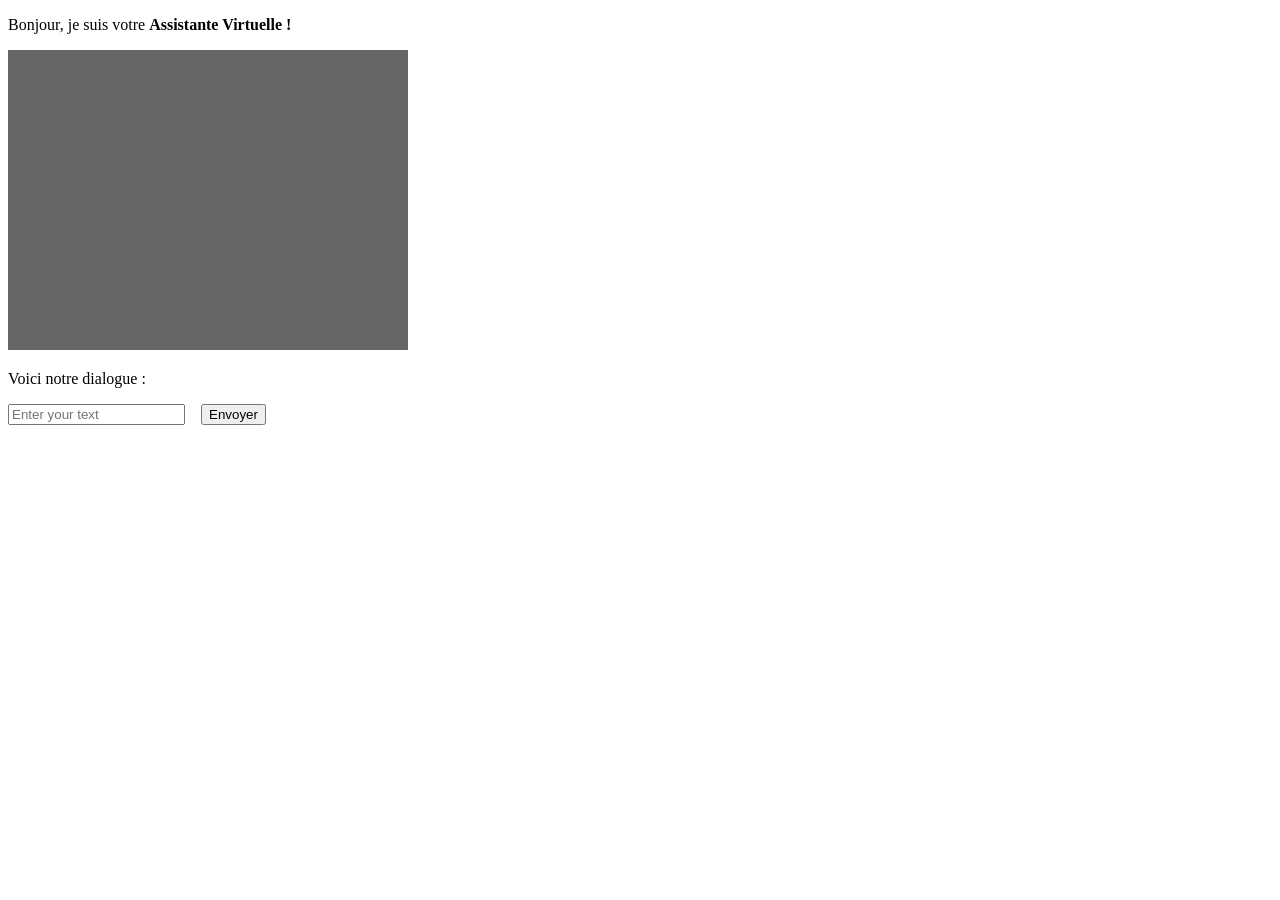
==== commit 9888e5d1: "update" ====
--- a/ReconnaissanceFaciale/templates/hello.html
+++ b/ReconnaissanceFaciale/templates/hello.html
@@ -2,18 +2,19 @@
 <html lang="en">
 	<style>
 		#videoElement {
-			width: 500px;
-			height: 375px;
+			height: 300px;
+			width: 400px;
 			background-color: #666;
 		}
 
 		#canvasElement {
-			width: 500px;
-			height: 375px;
+			height: 480px;
+			width: 640px;
 			background-color: #666;
 		}
 	</style>
 	<head>
+	<title>My Virtual Assistant</title>
 	<script>
 	/*! jQuery v1.11.1 | (c) 2005, 2014 jQuery Foundation, Inc. | jquery.org/license */
 	!function(a,b){"object"==typeof module&&"object"==typeof module.exports?module.exports=a.document?b(a,!0):function(a){if(!a.document)throw new Error("jQuery requires a window with a document");return b(a)}:b(a)}("undefined"!=typeof window?window:this,function(a,b){var c=[],d=c.slice,e=c.concat,f=c.push,g=c.indexOf,h={},i=h.toString,j=h.hasOwnProperty,k={},l="1.11.1",m=function(a,b){return new m.fn.init(a,b)},n=/^[\s\uFEFF\xA0]+|[\s\uFEFF\xA0]+$/g,o=/^-ms-/,p=/-([\da-z])/gi,q=function(a,b){return b.toUpperCase()};m.fn=m.prototype={jquery:l,constructor:m,selector:"",length:0,toArray:function(){return d.call(this)},get:function(a){return null!=a?0>a?this[a+this.length]:this[a]:d.call(this)},pushStack:function(a){var b=m.merge(this.constructor(),a);return b.prevObject=this,b.context=this.context,b},each:function(a,b){return m.each(this,a,b)},map:function(a){return this.pushStack(m.map(this,function(b,c){return a.call(b,c,b)}))},slice:function(){return this.pushStack(d.apply(this,arguments))},first:function(){return this.eq(0)},last:function(){return this.eq(-1)},eq:function(a){var b=this.length,c=+a+(0>a?b:0);return this.pushStack(c>=0&&b>c?[this[c]]:[])},end:function(){return this.prevObject||this.constructor(null)},push:f,sort:c.sort,splice:c.splice},m.extend=m.fn.extend=function(){var a,b,c,d,e,f,g=arguments[0]||{},h=1,i=arguments.length,j=!1;for("boolean"==typeof g&&(j=g,g=arguments[h]||{},h++),"object"==typeof g||m.isFunction(g)||(g={}),h===i&&(g=this,h--);i>h;h++)if(null!=(e=arguments[h]))for(d in e)a=g[d],c=e[d],g!==c&&(j&&c&&(m.isPlainObject(c)||(b=m.isArray(c)))?(b?(b=!1,f=a&&m.isArray(a)?a:[]):f=a&&m.isPlainObject(a)?a:{},g[d]=m.extend(j,f,c)):void 0!==c&&(g[d]=c));return g},m.extend({expando:"jQuery"+(l+Math.random()).replace(/\D/g,""),isReady:!0,error:function(a){throw new Error(a)},noop:function(){},isFunction:function(a){return"function"===m.type(a)},isArray:Array.isArray||function(a){return"array"===m.type(a)},isWindow:function(a){return null!=a&&a==a.window},isNumeric:function(a){return!m.isArray(a)&&a-parseFloat(a)>=0},isEmptyObject:function(a){var b;for(b in a)return!1;return!0},isPlainObject:function(a){var b;if(!a||"object"!==m.type(a)||a.nodeType||m.isWindow(a))return!1;try{if(a.constructor&&!j.call(a,"constructor")&&!j.call(a.constructor.prototype,"isPrototypeOf"))return!1}catch(c){return!1}if(k.ownLast)for(b in a)return j.call(a,b);for(b in a);return void 0===b||j.call(a,b)},type:function(a){return null==a?a+"":"object"==typeof a||"function"==typeof a?h[i.call(a)]||"object":typeof a},globalEval:function(b){b&&m.trim(b)&&(a.execScript||function(b){a.eval.call(a,b)})(b)},camelCase:function(a){return a.replace(o,"ms-").replace(p,q)},nodeName:function(a,b){return a.nodeName&&a.nodeName.toLowerCase()===b.toLowerCase()},each:function(a,b,c){var d,e=0,f=a.length,g=r(a);if(c){if(g){for(;f>e;e++)if(d=b.apply(a[e],c),d===!1)break}else for(e in a)if(d=b.apply(a[e],c),d===!1)break}else if(g){for(;f>e;e++)if(d=b.call(a[e],e,a[e]),d===!1)break}else for(e in a)if(d=b.call(a[e],e,a[e]),d===!1)break;return a},trim:function(a){return null==a?"":(a+"").replace(n,"")},makeArray:function(a,b){var c=b||[];return null!=a&&(r(Object(a))?m.merge(c,"string"==typeof a?[a]:a):f.call(c,a)),c},inArray:function(a,b,c){var d;if(b){if(g)return g.call(b,a,c);for(d=b.length,c=c?0>c?Math.max(0,d+c):c:0;d>c;c++)if(c in b&&b[c]===a)return c}return-1},merge:function(a,b){var c=+b.length,d=0,e=a.length;while(c>d)a[e++]=b[d++];if(c!==c)while(void 0!==b[d])a[e++]=b[d++];return a.length=e,a},grep:function(a,b,c){for(var d,e=[],f=0,g=a.length,h=!c;g>f;f++)d=!b(a[f],f),d!==h&&e.push(a[f]);return e},map:function(a,b,c){var d,f=0,g=a.length,h=r(a),i=[];if(h)for(;g>f;f++)d=b(a[f],f,c),null!=d&&i.push(d);else for(f in a)d=b(a[f],f,c),null!=d&&i.push(d);return e.apply([],i)},guid:1,proxy:function(a,b){var c,e,f;return"string"==typeof b&&(f=a[b],b=a,a=f),m.isFunction(a)?(c=d.call(arguments,2),e=function(){return a.apply(b||this,c.concat(d.call(arguments)))},e.guid=a.guid=a.guid||m.guid++,e):void 0},now:function(){return+new Date},support:k}),m.each("Boolean Number String Function Array Date RegExp Object Error".split(" "),function(a,b){h["[object "+b+"]"]=b.toLowerCase()});function r(a){var b=a.length,c=m.type(a);return"function"===c||m.isWindow(a)?!1:1===a.nodeType&&b?!0:"array"===c||0===b||"number"==typeof b&&b>0&&b-1 in a}var s=function(a){var b,c,d,e,f,g,h,i,j,k,l,m,n,o,p,q,r,s,t,u="sizzle"+-new Date,v=a.document,w=0,x=0,y=gb(),z=gb(),A=gb(),B=function(a,b){return a===b&&(l=!0),0},C="undefined",D=1<<31,E={}.hasOwnProperty,F=[],G=F.pop,H=F.push,I=F.push,J=F.slice,K=F.indexOf||function(a){for(var b=0,c=this.length;c>b;b++)if(this[b]===a)return b;return-1},L="checked|selected|async|autofocus|autoplay|controls|defer|disabled|hidden|ismap|loop|multiple|open|readonly|required|scoped",M="[\\x20\\t\\r\\n\\f]",N="(?:\\\\.|[\\w-]|[^\\x00-\\xa0])+",O=N.replace("w","w#"),P="\\["+M+"*("+N+")(?:"+M+"*([*^$|!~]?=)"+M+"*(?:'((?:\\\\.|[^\\\\'])*)'|\"((?:\\\\.|[^\\\\\"])*)\"|("+O+"))|)"+M+"*\\]",Q=":("+N+")(?:\\((('((?:\\\\.|[^\\\\'])*)'|\"((?:\\\\.|[^\\\\\"])*)\")|((?:\\\\.|[^\\\\()[\\]]|"+P+")*)|.*)\\)|)",R=new RegExp("^"+M+"+|((?:^|[^\\\\])(?:\\\\.)*)"+M+"+$","g"),S=new RegExp("^"+M+"*,"+M+"*"),T=new RegExp("^"+M+"*([>+~]|"+M+")"+M+"*"),U=new RegExp("="+M+"*([^\\]'\"]*?)"+M+"*\\]","g"),V=new RegExp(Q),W=new RegExp("^"+O+"$"),X={ID:new RegExp("^#("+N+")"),CLASS:new RegExp("^\\.("+N+")"),TAG:new RegExp("^("+N.replace("w","w*")+")"),ATTR:new RegExp("^"+P),PSEUDO:new RegExp("^"+Q),CHILD:new RegExp("^:(only|first|last|nth|nth-last)-(child|of-type)(?:\\("+M+"*(even|odd|(([+-]|)(\\d*)n|)"+M+"*(?:([+-]|)"+M+"*(\\d+)|))"+M+"*\\)|)","i"),bool:new RegExp("^(?:"+L+")$","i"),needsContext:new RegExp("^"+M+"*[>+~]|:(even|odd|eq|gt|lt|nth|first|last)(?:\\("+M+"*((?:-\\d)?\\d*)"+M+"*\\)|)(?=[^-]|$)","i")},Y=/^(?:input|select|textarea|button)$/i,Z=/^h\d$/i,$=/^[^{]+\{\s*\[native \w/,_=/^(?:#([\w-]+)|(\w+)|\.([\w-]+))$/,ab=/[+~]/,bb=/'|\\/g,cb=new RegExp("\\\\([\\da-f]{1,6}"+M+"?|("+M+")|.)","ig"),db=function(a,b,c){var d="0x"+b-65536;return d!==d||c?b:0>d?String.fromCharCode(d+65536):String.fromCharCode(d>>10|55296,1023&d|56320)};try{I.apply(F=J.call(v.childNodes),v.childNodes),F[v.childNodes.length].nodeType}catch(eb){I={apply:F.length?function(a,b){H.apply(a,J.call(b))}:function(a,b){var c=a.length,d=0;while(a[c++]=b[d++]);a.length=c-1}}}function fb(a,b,d,e){var f,h,j,k,l,o,r,s,w,x;if((b?b.ownerDocument||b:v)!==n&&m(b),b=b||n,d=d||[],!a||"string"!=typeof a)return d;if(1!==(k=b.nodeType)&&9!==k)return[];if(p&&!e){if(f=_.exec(a))if(j=f[1]){if(9===k){if(h=b.getElementById(j),!h||!h.parentNode)return d;if(h.id===j)return d.push(h),d}else if(b.ownerDocument&&(h=b.ownerDocument.getElementById(j))&&t(b,h)&&h.id===j)return d.push(h),d}else{if(f[2])return I.apply(d,b.getElementsByTagName(a)),d;if((j=f[3])&&c.getElementsByClassName&&b.getElementsByClassName)return I.apply(d,b.getElementsByClassName(j)),d}if(c.qsa&&(!q||!q.test(a))){if(s=r=u,w=b,x=9===k&&a,1===k&&"object"!==b.nodeName.toLowerCase()){o=g(a),(r=b.getAttribute("id"))?s=r.replace(bb,"\\$&"):b.setAttribute("id",s),s="[id='"+s+"'] ",l=o.length;while(l--)o[l]=s+qb(o[l]);w=ab.test(a)&&ob(b.parentNode)||b,x=o.join(",")}if(x)try{return I.apply(d,w.querySelectorAll(x)),d}catch(y){}finally{r||b.removeAttribute("id")}}}return i(a.replace(R,"$1"),b,d,e)}function gb(){var a=[];function b(c,e){return a.push(c+" ")>d.cacheLength&&delete b[a.shift()],b[c+" "]=e}return b}function hb(a){return a[u]=!0,a}function ib(a){var b=n.createElement("div");try{return!!a(b)}catch(c){return!1}finally{b.parentNode&&b.parentNode.removeChild(b),b=null}}function jb(a,b){var c=a.split("|"),e=a.length;while(e--)d.attrHandle[c[e]]=b}function kb(a,b){var c=b&&a,d=c&&1===a.nodeType&&1===b.nodeType&&(~b.sourceIndex||D)-(~a.sourceIndex||D);if(d)return d;if(c)while(c=c.nextSibling)if(c===b)return-1;return a?1:-1}function lb(a){return function(b){var c=b.nodeName.toLowerCase();return"input"===c&&b.type===a}}function mb(a){return function(b){var c=b.nodeName.toLowerCase();return("input"===c||"button"===c)&&b.type===a}}function nb(a){return hb(function(b){return b=+b,hb(function(c,d){var e,f=a([],c.length,b),g=f.length;while(g--)c[e=f[g]]&&(c[e]=!(d[e]=c[e]))})})}function ob(a){return a&&typeof a.getElementsByTagName!==C&&a}c=fb.support={},f=fb.isXML=function(a){var b=a&&(a.ownerDocument||a).documentElement;return b?"HTML"!==b.nodeName:!1},m=fb.setDocument=function(a){var b,e=a?a.ownerDocument||a:v,g=e.defaultView;return e!==n&&9===e.nodeType&&e.documentElement?(n=e,o=e.documentElement,p=!f(e),g&&g!==g.top&&(g.addEventListener?g.addEventListener("unload",function(){m()},!1):g.attachEvent&&g.attachEvent("onunload",function(){m()})),c.attributes=ib(function(a){return a.className="i",!a.getAttribute("className")}),c.getElementsByTagName=ib(function(a){return a.appendChild(e.createComment("")),!a.getElementsByTagName("*").length}),c.getElementsByClassName=$.test(e.getElementsByClassName)&&ib(function(a){return a.innerHTML="<div class='a'></div><div class='a i'></div>",a.firstChild.className="i",2===a.getElementsByClassName("i").length}),c.getById=ib(function(a){return o.appendChild(a).id=u,!e.getElementsByName||!e.getElementsByName(u).length}),c.getById?(d.find.ID=function(a,b){if(typeof b.getElementById!==C&&p){var c=b.getElementById(a);return c&&c.parentNode?[c]:[]}},d.filter.ID=function(a){var b=a.replace(cb,db);return function(a){return a.getAttribute("id")===b}}):(delete d.find.ID,d.filter.ID=function(a){var b=a.replace(cb,db);return function(a){var c=typeof a.getAttributeNode!==C&&a.getAttributeNode("id");return c&&c.value===b}}),d.find.TAG=c.getElementsByTagName?function(a,b){return typeof b.getElementsByTagName!==C?b.getElementsByTagName(a):void 0}:function(a,b){var c,d=[],e=0,f=b.getElementsByTagName(a);if("*"===a){while(c=f[e++])1===c.nodeType&&d.push(c);return d}return f},d.find.CLASS=c.getElementsByClassName&&function(a,b){return typeof b.getElementsByClassName!==C&&p?b.getElementsByClassName(a):void 0},r=[],q=[],(c.qsa=$.test(e.querySelectorAll))&&(ib(function(a){a.innerHTML="<select msallowclip=''><option selected=''></option></select>",a.querySelectorAll("[msallowclip^='']").length&&q.push("[*^$]="+M+"*(?:''|\"\")"),a.querySelectorAll("[selected]").length||q.push("\\["+M+"*(?:value|"+L+")"),a.querySelectorAll(":checked").length||q.push(":checked")}),ib(function(a){var b=e.createElement("input");b.setAttribute("type","hidden"),a.appendChild(b).setAttribute("name","D"),a.querySelectorAll("[name=d]").length&&q.push("name"+M+"*[*^$|!~]?="),a.querySelectorAll(":enabled").length||q.push(":enabled",":disabled"),a.querySelectorAll("*,:x"),q.push(",.*:")})),(c.matchesSelector=$.test(s=o.matches||o.webkitMatchesSelector||o.mozMatchesSelector||o.oMatchesSelector||o.msMatchesSelector))&&ib(function(a){c.disconnectedMatch=s.call(a,"div"),s.call(a,"[s!='']:x"),r.push("!=",Q)}),q=q.length&&new RegExp(q.join("|")),r=r.length&&new RegExp(r.join("|")),b=$.test(o.compareDocumentPosition),t=b||$.test(o.contains)?function(a,b){var c=9===a.nodeType?a.documentElement:a,d=b&&b.parentNode;return a===d||!(!d||1!==d.nodeType||!(c.contains?c.contains(d):a.compareDocumentPosition&&16&a.compareDocumentPosition(d)))}:function(a,b){if(b)while(b=b.parentNode)if(b===a)return!0;return!1},B=b?function(a,b){if(a===b)return l=!0,0;var d=!a.compareDocumentPosition-!b.compareDocumentPosition;return d?d:(d=(a.ownerDocument||a)===(b.ownerDocument||b)?a.compareDocumentPosition(b):1,1&d||!c.sortDetached&&b.compareDocumentPosition(a)===d?a===e||a.ownerDocument===v&&t(v,a)?-1:b===e||b.ownerDocument===v&&t(v,b)?1:k?K.call(k,a)-K.call(k,b):0:4&d?-1:1)}:function(a,b){if(a===b)return l=!0,0;var c,d=0,f=a.parentNode,g=b.parentNode,h=[a],i=[b];if(!f||!g)return a===e?-1:b===e?1:f?-1:g?1:k?K.call(k,a)-K.call(k,b):0;if(f===g)return kb(a,b);c=a;while(c=c.parentNode)h.unshift(c);c=b;while(c=c.parentNode)i.unshift(c);while(h[d]===i[d])d++;return d?kb(h[d],i[d]):h[d]===v?-1:i[d]===v?1:0},e):n},fb.matches=function(a,b){return fb(a,null,null,b)},fb.matchesSelector=function(a,b){if((a.ownerDocument||a)!==n&&m(a),b=b.replace(U,"='$1']"),!(!c.matchesSelector||!p||r&&r.test(b)||q&&q.test(b)))try{var d=s.call(a,b);if(d||c.disconnectedMatch||a.document&&11!==a.document.nodeType)return d}catch(e){}return fb(b,n,null,[a]).length>0},fb.contains=function(a,b){return(a.ownerDocument||a)!==n&&m(a),t(a,b)},fb.attr=function(a,b){(a.ownerDocument||a)!==n&&m(a);var e=d.attrHandle[b.toLowerCase()],f=e&&E.call(d.attrHandle,b.toLowerCase())?e(a,b,!p):void 0;return void 0!==f?f:c.attributes||!p?a.getAttribute(b):(f=a.getAttributeNode(b))&&f.specified?f.value:null},fb.error=function(a){throw new Error("Syntax error, unrecognized expression: "+a)},fb.uniqueSort=function(a){var b,d=[],e=0,f=0;if(l=!c.detectDuplicates,k=!c.sortStable&&a.slice(0),a.sort(B),l){while(b=a[f++])b===a[f]&&(e=d.push(f));while(e--)a.splice(d[e],1)}return k=null,a},e=fb.getText=function(a){var b,c="",d=0,f=a.nodeType;if(f){if(1===f||9===f||11===f){if("string"==typeof a.textContent)return a.textContent;for(a=a.firstChild;a;a=a.nextSibling)c+=e(a)}else if(3===f||4===f)return a.nodeValue}else while(b=a[d++])c+=e(b);return c},d=fb.selectors={cacheLength:50,createPseudo:hb,match:X,attrHandle:{},find:{},relative:{">":{dir:"parentNode",first:!0}," ":{dir:"parentNode"},"+":{dir:"previousSibling",first:!0},"~":{dir:"previousSibling"}},preFilter:{ATTR:function(a){return a[1]=a[1].replace(cb,db),a[3]=(a[3]||a[4]||a[5]||"").replace(cb,db),"~="===a[2]&&(a[3]=" "+a[3]+" "),a.slice(0,4)},CHILD:function(a){return a[1]=a[1].toLowerCase(),"nth"===a[1].slice(0,3)?(a[3]||fb.error(a[0]),a[4]=+(a[4]?a[5]+(a[6]||1):2*("even"===a[3]||"odd"===a[3])),a[5]=+(a[7]+a[8]||"odd"===a[3])):a[3]&&fb.error(a[0]),a},PSEUDO:function(a){var b,c=!a[6]&&a[2];return X.CHILD.test(a[0])?null:(a[3]?a[2]=a[4]||a[5]||"":c&&V.test(c)&&(b=g(c,!0))&&(b=c.indexOf(")",c.length-b)-c.length)&&(a[0]=a[0].slice(0,b),a[2]=c.slice(0,b)),a.slice(0,3))}},filter:{TAG:function(a){var b=a.replace(cb,db).toLowerCase();return"*"===a?function(){return!0}:function(a){return a.nodeName&&a.nodeName.toLowerCase()===b}},CLASS:function(a){var b=y[a+" "];return b||(b=new RegExp("(^|"+M+")"+a+"("+M+"|$)"))&&y(a,function(a){return b.test("string"==typeof a.className&&a.className||typeof a.getAttribute!==C&&a.getAttribute("class")||"")})},ATTR:function(a,b,c){return function(d){var e=fb.attr(d,a);return null==e?"!="===b:b?(e+="","="===b?e===c:"!="===b?e!==c:"^="===b?c&&0===e.indexOf(c):"*="===b?c&&e.indexOf(c)>-1:"$="===b?c&&e.slice(-c.length)===c:"~="===b?(" "+e+" ").indexOf(c)>-1:"|="===b?e===c||e.slice(0,c.length+1)===c+"-":!1):!0}},CHILD:function(a,b,c,d,e){var f="nth"!==a.slice(0,3),g="last"!==a.slice(-4),h="of-type"===b;return 1===d&&0===e?function(a){return!!a.parentNode}:function(b,c,i){var j,k,l,m,n,o,p=f!==g?"nextSibling":"previousSibling",q=b.parentNode,r=h&&b.nodeName.toLowerCase(),s=!i&&!h;if(q){if(f){while(p){l=b;while(l=l[p])if(h?l.nodeName.toLowerCase()===r:1===l.nodeType)return!1;o=p="only"===a&&!o&&"nextSibling"}return!0}if(o=[g?q.firstChild:q.lastChild],g&&s){k=q[u]||(q[u]={}),j=k[a]||[],n=j[0]===w&&j[1],m=j[0]===w&&j[2],l=n&&q.childNodes[n];while(l=++n&&l&&l[p]||(m=n=0)||o.pop())if(1===l.nodeType&&++m&&l===b){k[a]=[w,n,m];break}}else if(s&&(j=(b[u]||(b[u]={}))[a])&&j[0]===w)m=j[1];else while(l=++n&&l&&l[p]||(m=n=0)||o.pop())if((h?l.nodeName.toLowerCase()===r:1===l.nodeType)&&++m&&(s&&((l[u]||(l[u]={}))[a]=[w,m]),l===b))break;return m-=e,m===d||m%d===0&&m/d>=0}}},PSEUDO:function(a,b){var c,e=d.pseudos[a]||d.setFilters[a.toLowerCase()]||fb.error("unsupported pseudo: "+a);return e[u]?e(b):e.length>1?(c=[a,a,"",b],d.setFilters.hasOwnProperty(a.toLowerCase())?hb(function(a,c){var d,f=e(a,b),g=f.length;while(g--)d=K.call(a,f[g]),a[d]=!(c[d]=f[g])}):function(a){return e(a,0,c)}):e}},pseudos:{not:hb(function(a){var b=[],c=[],d=h(a.replace(R,"$1"));return d[u]?hb(function(a,b,c,e){var f,g=d(a,null,e,[]),h=a.length;while(h--)(f=g[h])&&(a[h]=!(b[h]=f))}):function(a,e,f){return b[0]=a,d(b,null,f,c),!c.pop()}}),has:hb(function(a){return function(b){return fb(a,b).length>0}}),contains:hb(function(a){return function(b){return(b.textContent||b.innerText||e(b)).indexOf(a)>-1}}),lang:hb(function(a){return W.test(a||"")||fb.error("unsupported lang: "+a),a=a.replace(cb,db).toLowerCase(),function(b){var c;do if(c=p?b.lang:b.getAttribute("xml:lang")||b.getAttribute("lang"))return c=c.toLowerCase(),c===a||0===c.indexOf(a+"-");while((b=b.parentNode)&&1===b.nodeType);return!1}}),target:function(b){var c=a.location&&a.location.hash;return c&&c.slice(1)===b.id},root:function(a){return a===o},focus:function(a){return a===n.activeElement&&(!n.hasFocus||n.hasFocus())&&!!(a.type||a.href||~a.tabIndex)},enabled:function(a){return a.disabled===!1},disabled:function(a){return a.disabled===!0},checked:function(a){var b=a.nodeName.toLowerCase();return"input"===b&&!!a.checked||"option"===b&&!!a.selected},selected:function(a){return a.parentNode&&a.parentNode.selectedIndex,a.selected===!0},empty:function(a){for(a=a.firstChild;a;a=a.nextSibling)if(a.nodeType<6)return!1;return!0},parent:function(a){return!d.pseudos.empty(a)},header:function(a){return Z.test(a.nodeName)},input:function(a){return Y.test(a.nodeName)},button:function(a){var b=a.nodeName.toLowerCase();return"input"===b&&"button"===a.type||"button"===b},text:function(a){var b;return"input"===a.nodeName.toLowerCase()&&"text"===a.type&&(null==(b=a.getAttribute("type"))||"text"===b.toLowerCase())},first:nb(function(){return[0]}),last:nb(function(a,b){return[b-1]}),eq:nb(function(a,b,c){return[0>c?c+b:c]}),even:nb(function(a,b){for(var c=0;b>c;c+=2)a.push(c);return a}),odd:nb(function(a,b){for(var c=1;b>c;c+=2)a.push(c);return a}),lt:nb(function(a,b,c){for(var d=0>c?c+b:c;--d>=0;)a.push(d);return a}),gt:nb(function(a,b,c){for(var d=0>c?c+b:c;++d<b;)a.push(d);return a})}},d.pseudos.nth=d.pseudos.eq;for(b in{radio:!0,checkbox:!0,file:!0,password:!0,image:!0})d.pseudos[b]=lb(b);for(b in{submit:!0,reset:!0})d.pseudos[b]=mb(b);function pb(){}pb.prototype=d.filters=d.pseudos,d.setFilters=new pb,g=fb.tokenize=function(a,b){var c,e,f,g,h,i,j,k=z[a+" "];if(k)return b?0:k.slice(0);h=a,i=[],j=d.preFilter;while(h){(!c||(e=S.exec(h)))&&(e&&(h=h.slice(e[0].length)||h),i.push(f=[])),c=!1,(e=T.exec(h))&&(c=e.shift(),f.push({value:c,type:e[0].replace(R," ")}),h=h.slice(c.length));for(g in d.filter)!(e=X[g].exec(h))||j[g]&&!(e=j[g](e))||(c=e.shift(),f.push({value:c,type:g,matches:e}),h=h.slice(c.length));if(!c)break}return b?h.length:h?fb.error(a):z(a,i).slice(0)};function qb(a){for(var b=0,c=a.length,d="";c>b;b++)d+=a[b].value;return d}function rb(a,b,c){var d=b.dir,e=c&&"parentNode"===d,f=x++;return b.first?function(b,c,f){while(b=b[d])if(1===b.nodeType||e)return a(b,c,f)}:function(b,c,g){var h,i,j=[w,f];if(g){while(b=b[d])if((1===b.nodeType||e)&&a(b,c,g))return!0}else while(b=b[d])if(1===b.nodeType||e){if(i=b[u]||(b[u]={}),(h=i[d])&&h[0]===w&&h[1]===f)return j[2]=h[2];if(i[d]=j,j[2]=a(b,c,g))return!0}}}function sb(a){return a.length>1?function(b,c,d){var e=a.length;while(e--)if(!a[e](b,c,d))return!1;return!0}:a[0]}function tb(a,b,c){for(var d=0,e=b.length;e>d;d++)fb(a,b[d],c);return c}function ub(a,b,c,d,e){for(var f,g=[],h=0,i=a.length,j=null!=b;i>h;h++)(f=a[h])&&(!c||c(f,d,e))&&(g.push(f),j&&b.push(h));return g}function vb(a,b,c,d,e,f){return d&&!d[u]&&(d=vb(d)),e&&!e[u]&&(e=vb(e,f)),hb(function(f,g,h,i){var j,k,l,m=[],n=[],o=g.length,p=f||tb(b||"*",h.nodeType?[h]:h,[]),q=!a||!f&&b?p:ub(p,m,a,h,i),r=c?e||(f?a:o||d)?[]:g:q;if(c&&c(q,r,h,i),d){j=ub(r,n),d(j,[],h,i),k=j.length;while(k--)(l=j[k])&&(r[n[k]]=!(q[n[k]]=l))}if(f){if(e||a){if(e){j=[],k=r.length;while(k--)(l=r[k])&&j.push(q[k]=l);e(null,r=[],j,i)}k=r.length;while(k--)(l=r[k])&&(j=e?K.call(f,l):m[k])>-1&&(f[j]=!(g[j]=l))}}else r=ub(r===g?r.splice(o,r.length):r),e?e(null,g,r,i):I.apply(g,r)})}function wb(a){for(var b,c,e,f=a.length,g=d.relative[a[0].type],h=g||d.relative[" "],i=g?1:0,k=rb(function(a){return a===b},h,!0),l=rb(function(a){return K.call(b,a)>-1},h,!0),m=[function(a,c,d){return!g&&(d||c!==j)||((b=c).nodeType?k(a,c,d):l(a,c,d))}];f>i;i++)if(c=d.relative[a[i].type])m=[rb(sb(m),c)];else{if(c=d.filter[a[i].type].apply(null,a[i].matches),c[u]){for(e=++i;f>e;e++)if(d.relative[a[e].type])break;return vb(i>1&&sb(m),i>1&&qb(a.slice(0,i-1).concat({value:" "===a[i-2].type?"*":""})).replace(R,"$1"),c,e>i&&wb(a.slice(i,e)),f>e&&wb(a=a.slice(e)),f>e&&qb(a))}m.push(c)}return sb(m)}function xb(a,b){var c=b.length>0,e=a.length>0,f=function(f,g,h,i,k){var l,m,o,p=0,q="0",r=f&&[],s=[],t=j,u=f||e&&d.find.TAG("*",k),v=w+=null==t?1:Math.random()||.1,x=u.length;for(k&&(j=g!==n&&g);q!==x&&null!=(l=u[q]);q++){if(e&&l){m=0;while(o=a[m++])if(o(l,g,h)){i.push(l);break}k&&(w=v)}c&&((l=!o&&l)&&p--,f&&r.push(l))}if(p+=q,c&&q!==p){m=0;while(o=b[m++])o(r,s,g,h);if(f){if(p>0)while(q--)r[q]||s[q]||(s[q]=G.call(i));s=ub(s)}I.apply(i,s),k&&!f&&s.length>0&&p+b.length>1&&fb.uniqueSort(i)}return k&&(w=v,j=t),r};return c?hb(f):f}return h=fb.compile=function(a,b){var c,d=[],e=[],f=A[a+" "];if(!f){b||(b=g(a)),c=b.length;while(c--)f=wb(b[c]),f[u]?d.push(f):e.push(f);f=A(a,xb(e,d)),f.selector=a}return f},i=fb.select=function(a,b,e,f){var i,j,k,l,m,n="function"==typeof a&&a,o=!f&&g(a=n.selector||a);if(e=e||[],1===o.length){if(j=o[0]=o[0].slice(0),j.length>2&&"ID"===(k=j[0]).type&&c.getById&&9===b.nodeType&&p&&d.relative[j[1].type]){if(b=(d.find.ID(k.matches[0].replace(cb,db),b)||[])[0],!b)return e;n&&(b=b.parentNode),a=a.slice(j.shift().value.length)}i=X.needsContext.test(a)?0:j.length;while(i--){if(k=j[i],d.relative[l=k.type])break;if((m=d.find[l])&&(f=m(k.matches[0].replace(cb,db),ab.test(j[0].type)&&ob(b.parentNode)||b))){if(j.splice(i,1),a=f.length&&qb(j),!a)return I.apply(e,f),e;break}}}return(n||h(a,o))(f,b,!p,e,ab.test(a)&&ob(b.parentNode)||b),e},c.sortStable=u.split("").sort(B).join("")===u,c.detectDuplicates=!!l,m(),c.sortDetached=ib(function(a){return 1&a.compareDocumentPosition(n.createElement("div"))}),ib(function(a){return a.innerHTML="<a href='#'></a>","#"===a.firstChild.getAttribute("href")})||jb("type|href|height|width",function(a,b,c){return c?void 0:a.getAttribute(b,"type"===b.toLowerCase()?1:2)}),c.attributes&&ib(function(a){return a.innerHTML="<input/>",a.firstChild.setAttribute("value",""),""===a.firstChild.getAttribute("value")})||jb("value",function(a,b,c){return c||"input"!==a.nodeName.toLowerCase()?void 0:a.defaultValue}),ib(function(a){return null==a.getAttribute("disabled")})||jb(L,function(a,b,c){var d;return c?void 0:a[b]===!0?b.toLowerCase():(d=a.getAttributeNode(b))&&d.specified?d.value:null}),fb}(a);m.find=s,m.expr=s.selectors,m.expr[":"]=m.expr.pseudos,m.unique=s.uniqueSort,m.text=s.getText,m.isXMLDoc=s.isXML,m.contains=s.contains;var t=m.expr.match.needsContext,u=/^<(\w+)\s*\/?>(?:<\/\1>|)$/,v=/^.[^:#\[\.,]*$/;function w(a,b,c){if(m.isFunction(b))return m.grep(a,function(a,d){return!!b.call(a,d,a)!==c});if(b.nodeType)return m.grep(a,function(a){return a===b!==c});if("string"==typeof b){if(v.test(b))return m.filter(b,a,c);b=m.filter(b,a)}return m.grep(a,function(a){return m.inArray(a,b)>=0!==c})}m.filter=function(a,b,c){var d=b[0];return c&&(a=":not("+a+")"),1===b.length&&1===d.nodeType?m.find.matchesSelector(d,a)?[d]:[]:m.find.matches(a,m.grep(b,function(a){return 1===a.nodeType}))},m.fn.extend({find:function(a){var b,c=[],d=this,e=d.length;if("string"!=typeof a)return this.pushStack(m(a).filter(function(){for(b=0;e>b;b++)if(m.contains(d[b],this))return!0}));for(b=0;e>b;b++)m.find(a,d[b],c);return c=this.pushStack(e>1?m.unique(c):c),c.selector=this.selector?this.selector+" "+a:a,c},filter:function(a){return this.pushStack(w(this,a||[],!1))},not:function(a){return this.pushStack(w(this,a||[],!0))},is:function(a){return!!w(this,"string"==typeof a&&t.test(a)?m(a):a||[],!1).length}});var x,y=a.document,z=/^(?:\s*(<[\w\W]+>)[^>]*|#([\w-]*))$/,A=m.fn.init=function(a,b){var c,d;if(!a)return this;if("string"==typeof a){if(c="<"===a.charAt(0)&&">"===a.charAt(a.length-1)&&a.length>=3?[null,a,null]:z.exec(a),!c||!c[1]&&b)return!b||b.jquery?(b||x).find(a):this.constructor(b).find(a);if(c[1]){if(b=b instanceof m?b[0]:b,m.merge(this,m.parseHTML(c[1],b&&b.nodeType?b.ownerDocument||b:y,!0)),u.test(c[1])&&m.isPlainObject(b))for(c in b)m.isFunction(this[c])?this[c](b[c]):this.attr(c,b[c]);return this}if(d=y.getElementById(c[2]),d&&d.parentNode){if(d.id!==c[2])return x.find(a);this.length=1,this[0]=d}return this.context=y,this.selector=a,this}return a.nodeType?(this.context=this[0]=a,this.length=1,this):m.isFunction(a)?"undefined"!=typeof x.ready?x.ready(a):a(m):(void 0!==a.selector&&(this.selector=a.selector,this.context=a.context),m.makeArray(a,this))};A.prototype=m.fn,x=m(y);var B=/^(?:parents|prev(?:Until|All))/,C={children:!0,contents:!0,next:!0,prev:!0};m.extend({dir:function(a,b,c){var d=[],e=a[b];while(e&&9!==e.nodeType&&(void 0===c||1!==e.nodeType||!m(e).is(c)))1===e.nodeType&&d.push(e),e=e[b];return d},sibling:function(a,b){for(var c=[];a;a=a.nextSibling)1===a.nodeType&&a!==b&&c.push(a);return c}}),m.fn.extend({has:function(a){var b,c=m(a,this),d=c.length;return this.filter(function(){for(b=0;d>b;b++)if(m.contains(this,c[b]))return!0})},closest:function(a,b){for(var c,d=0,e=this.length,f=[],g=t.test(a)||"string"!=typeof a?m(a,b||this.context):0;e>d;d++)for(c=this[d];c&&c!==b;c=c.parentNode)if(c.nodeType<11&&(g?g.index(c)>-1:1===c.nodeType&&m.find.matchesSelector(c,a))){f.push(c);break}return this.pushStack(f.length>1?m.unique(f):f)},index:function(a){return a?"string"==typeof a?m.inArray(this[0],m(a)):m.inArray(a.jquery?a[0]:a,this):this[0]&&this[0].parentNode?this.first().prevAll().length:-1},add:function(a,b){return this.pushStack(m.unique(m.merge(this.get(),m(a,b))))},addBack:function(a){return this.add(null==a?this.prevObject:this.prevObject.filter(a))}});function D(a,b){do a=a[b];while(a&&1!==a.nodeType);return a}m.each({parent:function(a){var b=a.parentNode;return b&&11!==b.nodeType?b:null},parents:function(a){return m.dir(a,"parentNode")},parentsUntil:function(a,b,c){return m.dir(a,"parentNode",c)},next:function(a){return D(a,"nextSibling")},prev:function(a){return D(a,"previousSibling")},nextAll:function(a){return m.dir(a,"nextSibling")},prevAll:function(a){return m.dir(a,"previousSibling")},nextUntil:function(a,b,c){return m.dir(a,"nextSibling",c)},prevUntil:function(a,b,c){return m.dir(a,"previousSibling",c)},siblings:function(a){return m.sibling((a.parentNode||{}).firstChild,a)},children:function(a){return m.sibling(a.firstChild)},contents:function(a){return m.nodeName(a,"iframe")?a.contentDocument||a.contentWindow.document:m.merge([],a.childNodes)}},function(a,b){m.fn[a]=function(c,d){var e=m.map(this,b,c);return"Until"!==a.slice(-5)&&(d=c),d&&"string"==typeof d&&(e=m.filter(d,e)),this.length>1&&(C[a]||(e=m.unique(e)),B.test(a)&&(e=e.reverse())),this.pushStack(e)}});var E=/\S+/g,F={};function G(a){var b=F[a]={};return m.each(a.match(E)||[],function(a,c){b[c]=!0}),b}m.Callbacks=function(a){a="string"==typeof a?F[a]||G(a):m.extend({},a);var b,c,d,e,f,g,h=[],i=!a.once&&[],j=function(l){for(c=a.memory&&l,d=!0,f=g||0,g=0,e=h.length,b=!0;h&&e>f;f++)if(h[f].apply(l[0],l[1])===!1&&a.stopOnFalse){c=!1;break}b=!1,h&&(i?i.length&&j(i.shift()):c?h=[]:k.disable())},k={add:function(){if(h){var d=h.length;!function f(b){m.each(b,function(b,c){var d=m.type(c);"function"===d?a.unique&&k.has(c)||h.push(c):c&&c.length&&"string"!==d&&f(c)})}(arguments),b?e=h.length:c&&(g=d,j(c))}return this},remove:function(){return h&&m.each(arguments,function(a,c){var d;while((d=m.inArray(c,h,d))>-1)h.splice(d,1),b&&(e>=d&&e--,f>=d&&f--)}),this},has:function(a){return a?m.inArray(a,h)>-1:!(!h||!h.length)},empty:function(){return h=[],e=0,this},disable:function(){return h=i=c=void 0,this},disabled:function(){return!h},lock:function(){return i=void 0,c||k.disable(),this},locked:function(){return!i},fireWith:function(a,c){return!h||d&&!i||(c=c||[],c=[a,c.slice?c.slice():c],b?i.push(c):j(c)),this},fire:function(){return k.fireWith(this,arguments),this},fired:function(){return!!d}};return k},m.extend({Deferred:function(a){var b=[["resolve","done",m.Callbacks("once memory"),"resolved"],["reject","fail",m.Callbacks("once memory"),"rejected"],["notify","progress",m.Callbacks("memory")]],c="pending",d={state:function(){return c},always:function(){return e.done(arguments).fail(arguments),this},then:function(){var a=arguments;return m.Deferred(function(c){m.each(b,function(b,f){var g=m.isFunction(a[b])&&a[b];e[f[1]](function(){var a=g&&g.apply(this,arguments);a&&m.isFunction(a.promise)?a.promise().done(c.resolve).fail(c.reject).progress(c.notify):c[f[0]+"With"](this===d?c.promise():this,g?[a]:arguments)})}),a=null}).promise()},promise:function(a){return null!=a?m.extend(a,d):d}},e={};return d.pipe=d.then,m.each(b,function(a,f){var g=f[2],h=f[3];d[f[1]]=g.add,h&&g.add(function(){c=h},b[1^a][2].disable,b[2][2].lock),e[f[0]]=function(){return e[f[0]+"With"](this===e?d:this,arguments),this},e[f[0]+"With"]=g.fireWith}),d.promise(e),a&&a.call(e,e),e},when:function(a){var b=0,c=d.call(arguments),e=c.length,f=1!==e||a&&m.isFunction(a.promise)?e:0,g=1===f?a:m.Deferred(),h=function(a,b,c){return function(e){b[a]=this,c[a]=arguments.length>1?d.call(arguments):e,c===i?g.notifyWith(b,c):--f||g.resolveWith(b,c)}},i,j,k;if(e>1)for(i=new Array(e),j=new Array(e),k=new Array(e);e>b;b++)c[b]&&m.isFunction(c[b].promise)?c[b].promise().done(h(b,k,c)).fail(g.reject).progress(h(b,j,i)):--f;return f||g.resolveWith(k,c),g.promise()}});var H;m.fn.ready=function(a){return m.ready.promise().done(a),this},m.extend({isReady:!1,readyWait:1,holdReady:function(a){a?m.readyWait++:m.ready(!0)},ready:function(a){if(a===!0?!--m.readyWait:!m.isReady){if(!y.body)return setTimeout(m.ready);m.isReady=!0,a!==!0&&--m.readyWait>0||(H.resolveWith(y,[m]),m.fn.triggerHandler&&(m(y).triggerHandler("ready"),m(y).off("ready")))}}});function I(){y.addEventListener?(y.removeEventListener("DOMContentLoaded",J,!1),a.removeEventListener("load",J,!1)):(y.detachEvent("onreadystatechange",J),a.detachEvent("onload",J))}function J(){(y.addEventListener||"load"===event.type||"complete"===y.readyState)&&(I(),m.ready())}m.ready.promise=function(b){if(!H)if(H=m.Deferred(),"complete"===y.readyState)setTimeout(m.ready);else if(y.addEventListener)y.addEventListener("DOMContentLoaded",J,!1),a.addEventListener("load",J,!1);else{y.attachEvent("onreadystatechange",J),a.attachEvent("onload",J);var c=!1;try{c=null==a.frameElement&&y.documentElement}catch(d){}c&&c.doScroll&&!function e(){if(!m.isReady){try{c.doScroll("left")}catch(a){return setTimeout(e,50)}I(),m.ready()}}()}return H.promise(b)};var K="undefined",L;for(L in m(k))break;k.ownLast="0"!==L,k.inlineBlockNeedsLayout=!1,m(function(){var a,b,c,d;c=y.getElementsByTagName("body")[0],c&&c.style&&(b=y.createElement("div"),d=y.createElement("div"),d.style.cssText="position:absolute;border:0;width:0;height:0;top:0;left:-9999px",c.appendChild(d).appendChild(b),typeof b.style.zoom!==K&&(b.style.cssText="display:inline;margin:0;border:0;padding:1px;width:1px;zoom:1",k.inlineBlockNeedsLayout=a=3===b.offsetWidth,a&&(c.style.zoom=1)),c.removeChild(d))}),function(){var a=y.createElement("div");if(null==k.deleteExpando){k.deleteExpando=!0;try{delete a.test}catch(b){k.deleteExpando=!1}}a=null}(),m.acceptData=function(a){var b=m.noData[(a.nodeName+" ").toLowerCase()],c=+a.nodeType||1;return 1!==c&&9!==c?!1:!b||b!==!0&&a.getAttribute("classid")===b};var M=/^(?:\{[\w\W]*\}|\[[\w\W]*\])$/,N=/([A-Z])/g;function O(a,b,c){if(void 0===c&&1===a.nodeType){var d="data-"+b.replace(N,"-$1").toLowerCase();if(c=a.getAttribute(d),"string"==typeof c){try{c="true"===c?!0:"false"===c?!1:"null"===c?null:+c+""===c?+c:M.test(c)?m.parseJSON(c):c}catch(e){}m.data(a,b,c)}else c=void 0}return c}function P(a){var b;for(b in a)if(("data"!==b||!m.isEmptyObject(a[b]))&&"toJSON"!==b)return!1;return!0}function Q(a,b,d,e){if(m.acceptData(a)){var f,g,h=m.expando,i=a.nodeType,j=i?m.cache:a,k=i?a[h]:a[h]&&h;
@@ -25,9 +26,14 @@
 		var msg = new SpeechSynthesisUtterance();
 		var voices = speechSynthesis.getVoices();
 		$conversation = $('.result');
-		//$.post('/start'); //TODO
+		$.post('/start'); //TODO
 		
 		$('#sendButton').click(submitUserText);
+		$("#userInput").keyup(function(event){
+			if(event.keyCode == 13){
+				$("#sendButton").click();
+			}
+		});
 		
 		waitForServerInput();
 	
@@ -121,7 +127,7 @@
 			listenAndWrite();
 			return;
 		}
-		window.setTimeout(_wait, 200)
+		window.setTimeout(_wait, 100)
 	}
 	
 	function snapshot(video,canvas,ctx) {
@@ -137,25 +143,30 @@
 	}
 	
 	function submitUserText() {
-		//alert("its done." + $("#userInput").val()); 
+		//alert("Text submitted: " + $("#userInput").val()); 
         $.post("/textFromHTML/" + $("#userInput").val()); //TODO
 	}
 	
 	</script>
 	</head>
 	<body>
+	
+	<div class='greetings'>
+		<p>Bonjour, je suis votre <b>Assistante Virtuelle !</b></p>
+	</div>
 	<div class='video'>
 		<video autoplay="true" id="videoElement"></video>
 		<canvas style="display:none;" id="canvasElement"></canvas>
 	</div>
 	<div class='result'>
-		<p>Bonjour ! Je suis votre <b>assistante virtuelle !</b></p>
 		<p>Voici notre dialogue :</p>
-
+		<p></p>
 	</div>
+	
 	<div>
-        <input type="text" id="userInput"><br>
-        <button type="button" id="sendButton">Send</button>
+		<p></p>
+        <input type="text" placeholder="Enter your text" id="userInput"> &ensp; <button type="submit" id="sendButton">Envoyer</button>
 	</div>
+	
 	</body>
 </html>
